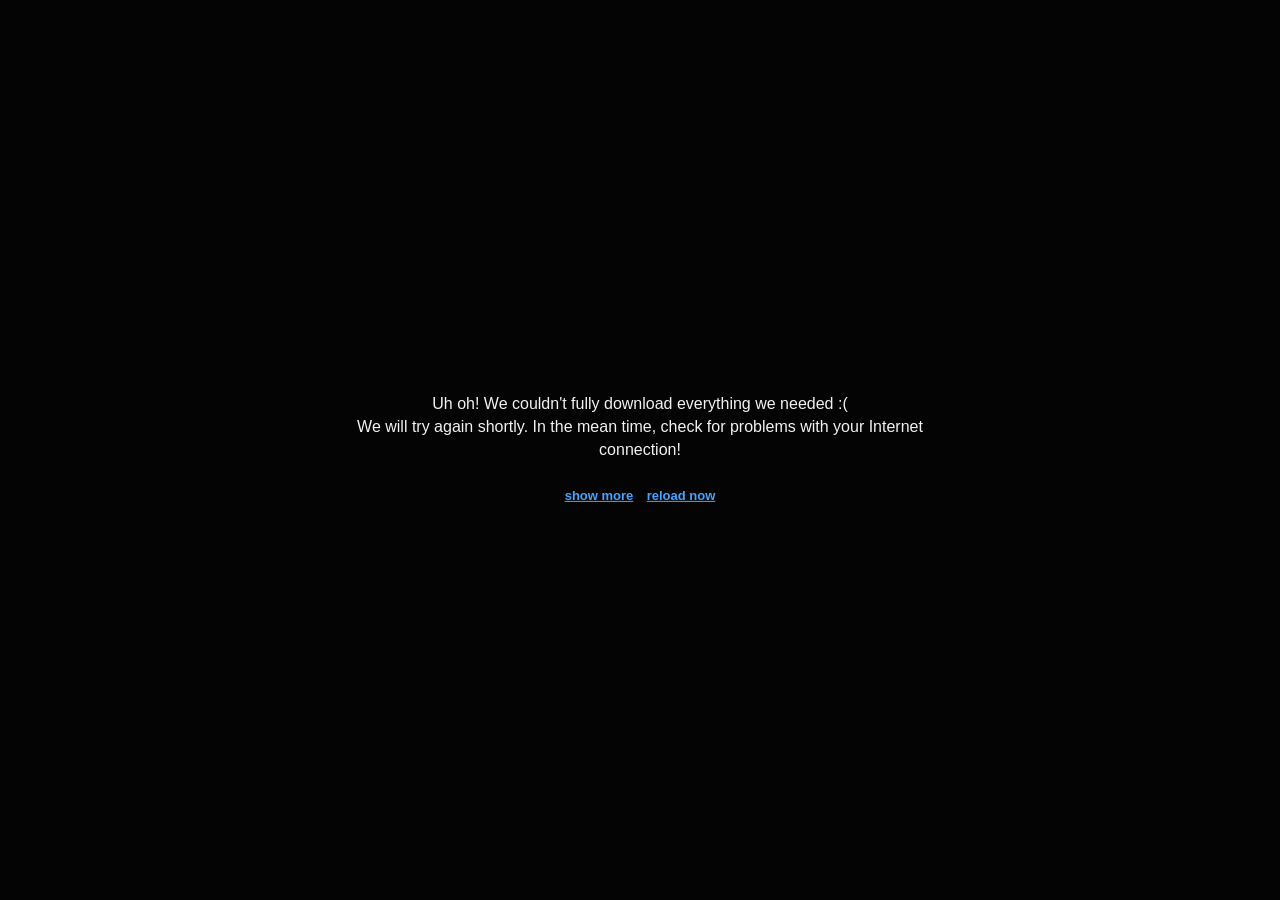
==== jitsi-meet-web-src/index.html @ 17f2ac76 "go back to previous strat" ====
<html itemscope itemtype="http://schema.org/Product" prefix="og: http://ogp.me/ns#" xmlns="http://www.w3.org/1999/html">
  <head>
    <!--#include virtual="head.html" -->
    <meta charset="utf-8">
    <meta http-equiv="content-type" content="text/html;charset=utf-8">
    <meta name="viewport" content="width=device-width, initial-scale=1.0, maximum-scale=1.0">
    <meta name="theme-color" content="#2A3A4B">
    <!--#include virtual="base.html" -->

    <link rel="apple-touch-icon" href="images/apple-touch-icon.png">
    <link rel="stylesheet" href="css/all.css?v=9040">
    <!--#include virtual="fonts.html"-->
    <link rel="manifest" id="manifest-placeholder">

    <script>
        function contextRoot(pathname) {
            const contextRootEndIndex = pathname.lastIndexOf('/');

            return (
                contextRootEndIndex === -1
                ? '/'
                : pathname.substring(0, contextRootEndIndex + 1)
            );
        }
        window.EXCALIDRAW_ASSET_PATH = 'libs/';
        // Dynamically generate the manifest location URL. It must be served from the document origin, and we may have
        // the base pointing to the CDN. This way we can generate a full URL which will bypass the base.
        document.querySelector('#manifest-placeholder').setAttribute('href', window.location.origin + contextRoot(window.location.pathname) + 'manifest.json');

        document.addEventListener('DOMContentLoaded', () => {
            if (!JitsiMeetJS.app) {
                return;
            }

            JitsiMeetJS.app.renderEntryPoint({
                Component: JitsiMeetJS.app.entryPoints.APP
            })

            const isEmbedded = () => {
                try {
                    return window.self !== window.top;
                } catch (e) {
                    return true;
                }
            };

            const isElectron = navigator.userAgent.includes('Electron');
            const shouldRegisterWorker = !isElectron && !isEmbedded() && 'serviceWorker' in navigator;

            if (shouldRegisterWorker) {
                navigator.serviceWorker
                    .register(window.location.origin + contextRoot(window.location.pathname) + 'pwa-worker.js')
                    .then(reg => {
                        console.log('Service worker registered.', reg);
                    })
                    .catch(err => {
                        console.log(err);
                    });
            }
        });
    </script>
    <script>
        // IE11 and earlier can be identified via their user agent and be
        // redirected to a page that is known to have no newer js syntax.
        if (window.navigator.userAgent.match(/(MSIE|Trident)/)) {
            var roomName = encodeURIComponent(window.location.pathname);
            window.location.pathname = 'static/recommendedBrowsers.html';
        }

        window.indexLoadedTime = window.performance.now();
        console.log("(TIME) index.html loaded:\t", indexLoadedTime);
        window.addEventListener('load', function() {
            window.loadedEventTime = window.performance.now();
            console.log("(TIME) window loaded event:\t", loadedEventTime);
        });

        // XXX the code below listeners for errors and displays an error message
        // in the document body when any of the required files fails to load.
        // The intention is to prevent from displaying broken page.
        var criticalFiles = [
            "config.js",
            "utils.js",
            "do_external_connect.js",
            "interface_config.js",
            "lib-jitsi-meet.min.js",
            "app.bundle.min.js",
            "all.css?v=9040"
        ];
        var loadErrHandler = function(e) {
            var target = e.target;
            // Error on <script> and <link>(CSS)
            // <script> will have .src and <link> .href
            var fileRef = (target.src ? target.src : target.href);
            if (("SCRIPT" === target.tagName || "LINK" === target.tagName)
                && criticalFiles.some(
                    function(file) { return fileRef.indexOf(file) !== -1 })) {
                window.onload = function() {
                    // The whole complex part below implements page reloads with
                    // "exponential backoff". The retry attempt is passes as
                    // "rCounter" query parameter
                    var href = window.location.href;

                    var retryMatch = href.match(/.+(\?|&)rCounter=(\d+)/);
                    var retryCountStr = retryMatch ? retryMatch[2] : "0";
                    var retryCount = Number.parseInt(retryCountStr);

                    if (retryMatch == null) {
                        var separator = href.indexOf("?") === -1 ? "?" : "&";
                        var hashIdx = href.indexOf("#");

                        if (hashIdx === -1) {
                            href += separator + "rCounter=1";
                        } else {
                            var hashPart = href.substr(hashIdx);

                            href = href.substr(0, hashIdx)
                                + separator + "rCounter=1" + hashPart;
                        }
                    } else {
                        var separator = retryMatch[1];

                        href = href.replace(
                            /(\?|&)rCounter=(\d+)/,
                            separator + "rCounter=" + (retryCount + 1));
                    }

                    var delay = Math.pow(2, retryCount) * 2000;
                    if (isNaN(delay) || delay < 2000 || delay > 60000)
                        delay = 10000;

                    var showMoreText = "show more";
                    var showLessText = "show less";

                    document.body.innerHTML
                        = "<div style='"
                        + "position: absolute;top: 50%;left: 50%;"
                        + "text-align: center;"
                        + "font-size: medium;"
                        + "font-weight: 400;"
                        + "transform: translate(-50%, -50%)'>"
                        + "Uh oh! We couldn't fully download everything we needed :("
                        + "<br/> "
                        + "We will try again shortly. In the mean time, check for problems with your Internet connection!"
                        + "<br/><br/> "
                        + "<div id='moreInfo' style='"
                        + "display: none;'>" + "Missing " + fileRef
                        + "<br/><br/></div>"
                        + "<a id='showMore' style='"
                        + "text-decoration: underline;"
                        + "font-size:small;"
                        + "cursor: pointer'>" + showMoreText + "</a>"
                        + "&nbsp;&nbsp;&nbsp;"
                        + "<a id ='reloadLink' style='"
                        + "text-decoration: underline;"
                        + "font-size:small;"
                        + "'>reload now</a>"
                        + "</div>";

                    var reloadLink = document.getElementById('reloadLink');
                    reloadLink.setAttribute('href', href);

                    var showMoreElem = document.getElementById("showMore");
                    showMoreElem.addEventListener('click', function () {
                            var moreInfoElem
                                    = document.getElementById("moreInfo");

                            if (showMoreElem.innerHTML === showMoreText) {
                                moreInfoElem.setAttribute(
                                    "style",
                                    "display: block;"
                                    + "color:#FF991F;"
                                    + "font-size:small;"
                                    + "user-select:text;");
                                showMoreElem.innerHTML = showLessText;
                            }
                            else {
                                moreInfoElem.setAttribute(
                                    "style", "display: none;");
                                showMoreElem.innerHTML = showMoreText;
                            }
                        });

                    window.setTimeout(
                        function () { window.location.replace(href); }, delay);

                    // Call extra handler if defined.
                    if (typeof postLoadErrorHandler === "function") {
                        postLoadErrorHandler(fileRef);
                    }
                };
                window.removeEventListener(
                    'error', loadErrHandler, true /* capture phase */);
            }
        };
        window.addEventListener(
            'error', loadErrHandler, true /* capture phase type of listener */);
    </script>
    <script><!--#include virtual="/config.js" --></script><!-- adapt to your needs, i.e. set hosts and bosh path -->
    <script><!--#include virtual="/interface_config.js" --></script>
    <script src="libs/lib-jitsi-meet.min.js?v=9040"></script>
    <script src="libs/app.bundle.min.js?v=9040"></script>
    <!--#include virtual="title.html" -->
    <!--#include virtual="plugin.head.html" -->
    <!--#include virtual="static/welcomePageAdditionalContent.html" -->
    <!--#include virtual="static/welcomePageAdditionalCard.html" -->
    <!--#include virtual="static/settingsToolbarAdditionalContent.html" -->
  </head>
  <body>
    <noscript aria-hidden="true">
        <div>JavaScript is disabled. </br>For this site to work you have to enable JavaScript.</div>
    </noscript>
    <!--#include virtual="body.html" -->
    <div id="react" role="main"></div>
  </body>
</html>
---- jitsi-meet-web-src/css/all.css ----
@charset "UTF-8";.iti-flag{width:20px;height:15px;box-shadow:0 0 1px 0 #888;background-image:url(../images/flags.png);background-repeat:no-repeat;background-color:#dbdbdb;background-position:20px 0}@media only screen and (-webkit-min-device-pixel-ratio:2),only screen and (min--moz-device-pixel-ratio:2),only screen and (-o-min-device-pixel-ratio:2/1),only screen and (min-device-pixel-ratio:2),only screen and (min-resolution:192dpi),only screen and (min-resolution:2dppx){.iti-flag{background-image:url(../images/flags@2x.png)}}.iti-flag.np{background-color:transparent}.iti-flag{width:20px}.iti-flag.be{width:18px}.iti-flag.ch{width:15px}.iti-flag.mc{width:19px}.iti-flag.ne{width:18px}.iti-flag.np{width:13px}.iti-flag.us-id{width:19px}.iti-flag.us-nd{width:19px}.iti-flag.us-ri{width:16px}.iti-flag.va{width:15px}@media only screen and (-webkit-min-device-pixel-ratio:2),only screen and (min--moz-device-pixel-ratio:2),only screen and (-o-min-device-pixel-ratio:2/1),only screen and (min-device-pixel-ratio:2),only screen and (min-resolution:192dpi),only screen and (min-resolution:2dppx){.iti-flag{background-size:6812px 15px}}.iti-flag.ac{height:10px;background-position:0 0}.iti-flag.ad{height:14px;background-position:-22px 0}.iti-flag.ae{height:10px;background-position:-44px 0}.iti-flag.af{height:14px;background-position:-66px 0}.iti-flag.ag{height:14px;background-position:-88px 0}.iti-flag.ai{height:10px;background-position:-110px 0}.iti-flag.al{height:15px;background-position:-132px 0}.iti-flag.am{height:10px;background-position:-154px 0}.iti-flag.ao{height:14px;background-position:-176px 0}.iti-flag.aq{height:14px;background-position:-198px 0}.iti-flag.ar{height:13px;background-position:-220px 0}.iti-flag.as{height:10px;background-position:-242px 0}.iti-flag.at{height:14px;background-position:-264px 0}.iti-flag.au{height:10px;background-position:-286px 0}.iti-flag.aw{height:14px;background-position:-308px 0}.iti-flag.ax{height:13px;background-position:-330px 0}.iti-flag.az{height:10px;background-position:-352px 0}.iti-flag.ba{height:10px;background-position:-374px 0}.iti-flag.bb{height:14px;background-position:-396px 0}.iti-flag.bd{height:12px;background-position:-418px 0}.iti-flag.be{height:15px;background-position:-440px 0}.iti-flag.bf{height:14px;background-position:-460px 0}.iti-flag.bg{height:12px;background-position:-482px 0}.iti-flag.bh{height:12px;background-position:-504px 0}.iti-flag.bi{height:12px;background-position:-526px 0}.iti-flag.bj{height:14px;background-position:-548px 0}.iti-flag.bl{height:14px;background-position:-570px 0}.iti-flag.bm{height:10px;background-position:-592px 0}.iti-flag.bn{height:10px;background-position:-614px 0}.iti-flag.bo{height:14px;background-position:-636px 0}.iti-flag.bq{height:14px;background-position:-658px 0}.iti-flag.br{height:14px;background-position:-680px 0}.iti-flag.bs{height:10px;background-position:-702px 0}.iti-flag.bt{height:14px;background-position:-724px 0}.iti-flag.bv{height:15px;background-position:-746px 0}.iti-flag.bw{height:14px;background-position:-768px 0}.iti-flag.by{height:10px;background-position:-790px 0}.iti-flag.bz{height:14px;background-position:-812px 0}.iti-flag.ca{height:10px;background-position:-834px 0}.iti-flag.cc{height:10px;background-position:-856px 0}.iti-flag.cd{height:15px;background-position:-878px 0}.iti-flag.cf{height:14px;background-position:-900px 0}.iti-flag.cg{height:14px;background-position:-922px 0}.iti-flag.ch{height:15px;background-position:-944px 0}.iti-flag.ci{height:14px;background-position:-961px 0}.iti-flag.ck{height:10px;background-position:-983px 0}.iti-flag.cl{height:14px;background-position:-1005px 0}.iti-flag.cm{height:14px;background-position:-1027px 0}.iti-flag.cn{height:14px;background-position:-1049px 0}.iti-flag.co{height:14px;background-position:-1071px 0}.iti-flag.cp{height:14px;background-position:-1093px 0}.iti-flag.cr{height:12px;background-position:-1115px 0}.iti-flag.cu{height:10px;background-position:-1137px 0}.iti-flag.cv{height:12px;background-position:-1159px 0}.iti-flag.cw{height:14px;background-position:-1181px 0}.iti-flag.cx{height:10px;background-position:-1203px 0}.iti-flag.cy{height:13px;background-position:-1225px 0}.iti-flag.cz{height:14px;background-position:-1247px 0}.iti-flag.de{height:12px;background-position:-1269px 0}.iti-flag.dg{height:10px;background-position:-1291px 0}.iti-flag.dj{height:14px;background-position:-1313px 0}.iti-flag.dk{height:15px;background-position:-1335px 0}.iti-flag.dm{height:10px;background-position:-1357px 0}.iti-flag.do{height:13px;background-position:-1379px 0}.iti-flag.dz{height:14px;background-position:-1401px 0}.iti-flag.ea{height:14px;background-position:-1423px 0}.iti-flag.ec{height:14px;background-position:-1445px 0}.iti-flag.ee{height:13px;background-position:-1467px 0}.iti-flag.eg{height:14px;background-position:-1489px 0}.iti-flag.eh{height:10px;background-position:-1511px 0}.iti-flag.er{height:10px;background-position:-1533px 0}.iti-flag.es{height:14px;background-position:-1555px 0}.iti-flag.et{height:10px;background-position:-1577px 0}.iti-flag.eu{height:14px;background-position:-1599px 0}.iti-flag.fi{height:12px;background-position:-1621px 0}.iti-flag.fj{height:10px;background-position:-1643px 0}.iti-flag.fk{height:10px;background-position:-1665px 0}.iti-flag.fm{height:11px;background-position:-1687px 0}.iti-flag.fo{height:15px;background-position:-1709px 0}.iti-flag.fr{height:14px;background-position:-1731px 0}.iti-flag.ga{height:15px;background-position:-1753px 0}.iti-flag.gb-eng{height:12px;background-position:-1775px 0}.iti-flag.gb-nir{height:10px;background-position:-1797px 0}.iti-flag.gb-sct{height:12px;background-position:-1819px 0}.iti-flag.gb-wls{height:14px;background-position:-1841px 0}.iti-flag.gb{height:10px;background-position:-1863px 0}.iti-flag.gd{height:12px;background-position:-1885px 0}.iti-flag.ge{height:14px;background-position:-1907px 0}.iti-flag.gf{height:14px;background-position:-1929px 0}.iti-flag.gg{height:14px;background-position:-1951px 0}.iti-flag.gh{height:14px;background-position:-1973px 0}.iti-flag.gi{height:10px;background-position:-1995px 0}.iti-flag.gl{height:14px;background-position:-2017px 0}.iti-flag.gm{height:14px;background-position:-2039px 0}.iti-flag.gn{height:14px;background-position:-2061px 0}.iti-flag.gp{height:14px;background-position:-2083px 0}.iti-flag.gq{height:14px;background-position:-2105px 0}.iti-flag.gr{height:14px;background-position:-2127px 0}.iti-flag.gs{height:10px;background-position:-2149px 0}.iti-flag.gt{height:13px;background-position:-2171px 0}.iti-flag.gu{height:11px;background-position:-2193px 0}.iti-flag.gw{height:10px;background-position:-2215px 0}.iti-flag.gy{height:12px;background-position:-2237px 0}.iti-flag.hk{height:14px;background-position:-2259px 0}.iti-flag.hm{height:10px;background-position:-2281px 0}.iti-flag.hn{height:10px;background-position:-2303px 0}.iti-flag.hr{height:10px;background-position:-2325px 0}.iti-flag.ht{height:12px;background-position:-2347px 0}.iti-flag.hu{height:10px;background-position:-2369px 0}.iti-flag.ic{height:14px;background-position:-2391px 0}.iti-flag.id{height:14px;background-position:-2413px 0}.iti-flag.ie{height:10px;background-position:-2435px 0}.iti-flag.il{height:15px;background-position:-2457px 0}.iti-flag.im{height:10px;background-position:-2479px 0}.iti-flag.in{height:14px;background-position:-2501px 0}.iti-flag.io{height:10px;background-position:-2523px 0}.iti-flag.iq{height:14px;background-position:-2545px 0}.iti-flag.ir{height:12px;background-position:-2567px 0}.iti-flag.is{height:15px;background-position:-2589px 0}.iti-flag.it{height:14px;background-position:-2611px 0}.iti-flag.je{height:12px;background-position:-2633px 0}.iti-flag.jm{height:10px;background-position:-2655px 0}.iti-flag.jo{height:10px;background-position:-2677px 0}.iti-flag.jp{height:14px;background-position:-2699px 0}.iti-flag.ke{height:14px;background-position:-2721px 0}.iti-flag.kg{height:12px;background-position:-2743px 0}.iti-flag.kh{height:13px;background-position:-2765px 0}.iti-flag.ki{height:10px;background-position:-2787px 0}.iti-flag.km{height:12px;background-position:-2809px 0}.iti-flag.kn{height:14px;background-position:-2831px 0}.iti-flag.kp{height:10px;background-position:-2853px 0}.iti-flag.kr{height:14px;background-position:-2875px 0}.iti-flag.kw{height:10px;background-position:-2897px 0}.iti-flag.ky{height:10px;background-position:-2919px 0}.iti-flag.kz{height:10px;background-position:-2941px 0}.iti-flag.la{height:14px;background-position:-2963px 0}.iti-flag.lb{height:14px;background-position:-2985px 0}.iti-flag.lc{height:10px;background-position:-3007px 0}.iti-flag.li{height:12px;background-position:-3029px 0}.iti-flag.lk{height:10px;background-position:-3051px 0}.iti-flag.lr{height:11px;background-position:-3073px 0}.iti-flag.ls{height:14px;background-position:-3095px 0}.iti-flag.lt{height:12px;background-position:-3117px 0}.iti-flag.lu{height:12px;background-position:-3139px 0}.iti-flag.lv{height:10px;background-position:-3161px 0}.iti-flag.ly{height:10px;background-position:-3183px 0}.iti-flag.ma{height:14px;background-position:-3205px 0}.iti-flag.mc{height:15px;background-position:-3227px 0}.iti-flag.md{height:10px;background-position:-3248px 0}.iti-flag.me{height:10px;background-position:-3270px 0}.iti-flag.mf{height:14px;background-position:-3292px 0}.iti-flag.mg{height:14px;background-position:-3314px 0}.iti-flag.mh{height:11px;background-position:-3336px 0}.iti-flag.mk{height:10px;background-position:-3358px 0}.iti-flag.ml{height:14px;background-position:-3380px 0}.iti-flag.mm{height:14px;background-position:-3402px 0}.iti-flag.mn{height:10px;background-position:-3424px 0}.iti-flag.mo{height:14px;background-position:-3446px 0}.iti-flag.mp{height:10px;background-position:-3468px 0}.iti-flag.mq{height:14px;background-position:-3490px 0}.iti-flag.mr{height:14px;background-position:-3512px 0}.iti-flag.ms{height:10px;background-position:-3534px 0}.iti-flag.mt{height:14px;background-position:-3556px 0}.iti-flag.mu{height:14px;background-position:-3578px 0}.iti-flag.mv{height:14px;background-position:-3600px 0}.iti-flag.mw{height:14px;background-position:-3622px 0}.iti-flag.mx{height:12px;background-position:-3644px 0}.iti-flag.my{height:10px;background-position:-3666px 0}.iti-flag.mz{height:14px;background-position:-3688px 0}.iti-flag.na{height:14px;background-position:-3710px 0}.iti-flag.nc{height:10px;background-position:-3732px 0}.iti-flag.ne{height:15px;background-position:-3754px 0}.iti-flag.nf{height:10px;background-position:-3774px 0}.iti-flag.ng{height:10px;background-position:-3796px 0}.iti-flag.ni{height:12px;background-position:-3818px 0}.iti-flag.nl{height:14px;background-position:-3840px 0}.iti-flag.no{height:15px;background-position:-3862px 0}.iti-flag.np{height:15px;background-position:-3884px 0}.iti-flag.nr{height:10px;background-position:-3899px 0}.iti-flag.nu{height:10px;background-position:-3921px 0}.iti-flag.nz{height:10px;background-position:-3943px 0}.iti-flag.om{height:10px;background-position:-3965px 0}.iti-flag.pa{height:14px;background-position:-3987px 0}.iti-flag.pe{height:14px;background-position:-4009px 0}.iti-flag.pf{height:14px;background-position:-4031px 0}.iti-flag.pg{height:15px;background-position:-4053px 0}.iti-flag.ph{height:10px;background-position:-4075px 0}.iti-flag.pk{height:14px;background-position:-4097px 0}.iti-flag.pl{height:13px;background-position:-4119px 0}.iti-flag.pm{height:14px;background-position:-4141px 0}.iti-flag.pn{height:10px;background-position:-4163px 0}.iti-flag.pr{height:14px;background-position:-4185px 0}.iti-flag.ps{height:10px;background-position:-4207px 0}.iti-flag.pt{height:14px;background-position:-4229px 0}.iti-flag.pw{height:13px;background-position:-4251px 0}.iti-flag.py{height:11px;background-position:-4273px 0}.iti-flag.qa{height:8px;background-position:-4295px 0}.iti-flag.re{height:14px;background-position:-4317px 0}.iti-flag.ro{height:14px;background-position:-4339px 0}.iti-flag.rs{height:14px;background-position:-4361px 0}.iti-flag.ru{height:14px;background-position:-4383px 0}.iti-flag.rw{height:14px;background-position:-4405px 0}.iti-flag.sa{height:14px;background-position:-4427px 0}.iti-flag.sb{height:10px;background-position:-4449px 0}.iti-flag.sc{height:10px;background-position:-4471px 0}.iti-flag.sd{height:10px;background-position:-4493px 0}.iti-flag.se{height:13px;background-position:-4515px 0}.iti-flag.sg{height:14px;background-position:-4537px 0}.iti-flag.sh{height:10px;background-position:-4559px 0}.iti-flag.si{height:10px;background-position:-4581px 0}.iti-flag.sj{height:15px;background-position:-4603px 0}.iti-flag.sk{height:14px;background-position:-4625px 0}.iti-flag.sl{height:14px;background-position:-4647px 0}.iti-flag.sm{height:15px;background-position:-4669px 0}.iti-flag.sn{height:14px;background-position:-4691px 0}.iti-flag.so{height:14px;background-position:-4713px 0}.iti-flag.sr{height:14px;background-position:-4735px 0}.iti-flag.ss{height:10px;background-position:-4757px 0}.iti-flag.st{height:10px;background-position:-4779px 0}.iti-flag.sv{height:12px;background-position:-4801px 0}.iti-flag.sx{height:14px;background-position:-4823px 0}.iti-flag.sy{height:14px;background-position:-4845px 0}.iti-flag.sz{height:14px;background-position:-4867px 0}.iti-flag.ta{height:10px;background-position:-4889px 0}.iti-flag.tc{height:10px;background-position:-4911px 0}.iti-flag.td{height:14px;background-position:-4933px 0}.iti-flag.tf{height:14px;background-position:-4955px 0}.iti-flag.tg{height:13px;background-position:-4977px 0}.iti-flag.th{height:14px;background-position:-4999px 0}.iti-flag.tj{height:10px;background-position:-5021px 0}.iti-flag.tk{height:10px;background-position:-5043px 0}.iti-flag.tl{height:10px;background-position:-5065px 0}.iti-flag.tm{height:14px;background-position:-5087px 0}.iti-flag.tn{height:14px;background-position:-5109px 0}.iti-flag.to{height:10px;background-position:-5131px 0}.iti-flag.tr{height:14px;background-position:-5153px 0}.iti-flag.tt{height:12px;background-position:-5175px 0}.iti-flag.tv{height:10px;background-position:-5197px 0}.iti-flag.tw{height:14px;background-position:-5219px 0}.iti-flag.tz{height:14px;background-position:-5241px 0}.iti-flag.ua{height:14px;background-position:-5263px 0}.iti-flag.ug{height:14px;background-position:-5285px 0}.iti-flag.um{height:11px;background-position:-5307px 0}.iti-flag.us-ak{height:14px;background-position:-5329px 0}.iti-flag.us-al{height:14px;background-position:-5351px 0}.iti-flag.us-ar{height:14px;background-position:-5373px 0}.iti-flag.us-az{height:14px;background-position:-5395px 0}.iti-flag.us-ca{height:14px;background-position:-5417px 0}.iti-flag.us-co{height:14px;background-position:-5439px 0}.iti-flag.us-ct{height:15px;background-position:-5461px 0}.iti-flag.us-de{height:14px;background-position:-5483px 0}.iti-flag.us-fl{height:14px;background-position:-5505px 0}.iti-flag.us-ga{height:14px;background-position:-5527px 0}.iti-flag.us-hi{height:10px;background-position:-5549px 0}.iti-flag.us-ia{height:14px;background-position:-5571px 0}.iti-flag.us-id{height:15px;background-position:-5593px 0}.iti-flag.us-il{height:12px;background-position:-5614px 0}.iti-flag.us-in{height:14px;background-position:-5636px 0}.iti-flag.us-ks{height:12px;background-position:-5658px 0}.iti-flag.us-ky{height:11px;background-position:-5680px 0}.iti-flag.us-la{height:13px;background-position:-5702px 0}.iti-flag.us-ma{height:12px;background-position:-5724px 0}.iti-flag.us-md{height:14px;background-position:-5746px 0}.iti-flag.us-me{height:14px;background-position:-5768px 0}.iti-flag.us-mi{height:14px;background-position:-5790px 0}.iti-flag.us-mn{height:13px;background-position:-5812px 0}.iti-flag.us-mo{height:12px;background-position:-5834px 0}.iti-flag.us-ms{height:14px;background-position:-5856px 0}.iti-flag.us-mt{height:14px;background-position:-5878px 0}.iti-flag.us-nc{height:14px;background-position:-5900px 0}.iti-flag.us-nd{height:15px;background-position:-5922px 0}.iti-flag.us-ne{height:12px;background-position:-5943px 0}.iti-flag.us-nh{height:14px;background-position:-5965px 0}.iti-flag.us-nj{height:14px;background-position:-5987px 0}.iti-flag.us-nm{height:14px;background-position:-6009px 0}.iti-flag.us-nv{height:14px;background-position:-6031px 0}.iti-flag.us-ny{height:10px;background-position:-6053px 0}.iti-flag.us-oh{height:13px;background-position:-6075px 0}.iti-flag.us-ok{height:14px;background-position:-6097px 0}.iti-flag.us-or{height:12px;background-position:-6119px 0}.iti-flag.us-pa{height:14px;background-position:-6141px 0}.iti-flag.us-ri{height:15px;background-position:-6163px 0}.iti-flag.us-sc{height:14px;background-position:-6181px 0}.iti-flag.us-sd{height:13px;background-position:-6203px 0}.iti-flag.us-tn{height:12px;background-position:-6225px 0}.iti-flag.us-tx{height:14px;background-position:-6247px 0}.iti-flag.us-ut{height:12px;background-position:-6269px 0}.iti-flag.us-va{height:14px;background-position:-6291px 0}.iti-flag.us-vt{height:12px;background-position:-6313px 0}.iti-flag.us-wa{height:12px;background-position:-6335px 0}.iti-flag.us-wi{height:14px;background-position:-6357px 0}.iti-flag.us-wv{height:11px;background-position:-6379px 0}.iti-flag.us-wy{height:14px;background-position:-6401px 0}.iti-flag.us{height:11px;background-position:-6423px 0}.iti-flag.uy{height:14px;background-position:-6445px 0}.iti-flag.uz{height:10px;background-position:-6467px 0}.iti-flag.va{height:15px;background-position:-6489px 0}.iti-flag.vc{height:14px;background-position:-6506px 0}.iti-flag.ve{height:14px;background-position:-6528px 0}.iti-flag.vg{height:10px;background-position:-6550px 0}.iti-flag.vi{height:14px;background-position:-6572px 0}.iti-flag.vn{height:14px;background-position:-6594px 0}.iti-flag.vu{height:12px;background-position:-6616px 0}.iti-flag.wf{height:14px;background-position:-6638px 0}.iti-flag.ws{height:10px;background-position:-6660px 0}.iti-flag.xk{height:15px;background-position:-6682px 0}.iti-flag.ye{height:14px;background-position:-6704px 0}.iti-flag.yt{height:14px;background-position:-6726px 0}.iti-flag.za{height:14px;background-position:-6748px 0}.iti-flag.zm{height:14px;background-position:-6770px 0}.iti-flag.zw{height:10px;background-position:-6792px 0}body,div,fieldset,form,h1,h2,h3,h4,h5,h6,html,img,p,pre{margin:0;padding:0}dl,ol,ul{margin:0}fieldset,img{border:0}@-moz-document url-prefix(){img{font-size:0}img:-moz-broken{font-size:inherit}}details,main,summary{display:block}audio,canvas,progress,video{display:inline-block;transition:object-position .5s ease 0s;vertical-align:baseline}audio:not([controls]){display:none;height:0}[hidden],template{display:none}input[type=button],input[type=reset],input[type=submit]{-webkit-appearance:button}body{color:#333;font-family:Arial,sans-serif;font-size:.875rem;line-height:1.4285714286}[lang|=en]{font-family:Arial,sans-serif}[lang|=ja]{font-family:"Hiragino Kaku Gothic Pro","ヒラギノ角ゴ Pro W3","メイリオ",Meiryo,"ＭＳ Ｐゴシック",Verdana,Arial,sans-serif}blockquote,dl,h1,h2,h3,h4,h5,h6,ol,p,pre,ul{margin:10px 0 0 0}blockquote:first-child,dl:first-child,h1:first-child,h2:first-child,h3:first-child,h4:first-child,h5:first-child,h6:first-child,ol:first-child,p:first-child,pre:first-child,ul:first-child{margin-top:0}h1{color:#333;font-size:2rem;font-weight:400;line-height:1.25;text-transform:none;margin:30px 0 0 0}h2{color:#333;font-size:1.5rem;font-weight:400;line-height:1.25;text-transform:none;margin:30px 0 0 0}h3{color:#333;font-size:1.25rem;font-weight:400;line-height:1.5;text-transform:none;margin:30px 0 0 0}h4{font-size:1rem;font-weight:700;line-height:1.25;text-transform:none;margin:20px 0 0 0}h5{color:#333;font-size:.875rem;font-weight:700;line-height:1.42857143;text-transform:none;margin:20px 0 0 0}h6{color:#707070;font-size:.75rem;font-weight:700;line-height:1.66666667;text-transform:uppercase;margin:20px 0 0 0}h1:first-child,h2:first-child,h3:first-child,h4:first-child,h5:first-child,h6:first-child{margin-top:0}h1+h2,h2+h3,h3+h4,h4+h5,h5+h6{margin-top:10px}small{color:#707070;font-size:.75rem;line-height:1.3333333333}code,kbd{font-family:monospace}address,cite,dfn,var{font-style:italic}cite:before{content:"— "}blockquote{border-left:1px solid #ccc;color:#707070;margin-left:19px;padding:10px 20px}blockquote>cite{display:block;margin-top:10px}q{color:#707070}q:before{content:open-quote}q:after{content:close-quote}abbr{border-bottom:1px #707070 dotted;cursor:help}a{color:#44a5ff;text-decoration:none;font-weight:700}a:active,a:focus,a:hover{text-decoration:underline}*{-webkit-user-select:none;user-select:none;scrollbar-width:thin;scrollbar-color:rgba(0,0,0,.5) transparent}input,textarea{-webkit-user-select:text;user-select:text}html{height:100%;width:100%;overflow:hidden}body{margin:0;width:100%;height:100%;font-size:.75rem;font-weight:400;overflow:hidden;color:#f1f1f1;background:#040404}.js-focus-visible :focus:not(.focus-visible){outline:0}.jitsi-icon-default svg{fill:var(--icon-default-color,#fff)}.disabled .jitsi-icon svg{fill:#929292}.jitsi-icon.gray svg{fill:#5e6d7a;cursor:pointer}p{margin:0}body,button,input,keygen,select,textarea{font-family:-apple-system,BlinkMacSystemFont,open_sanslight,"Helvetica Neue",Helvetica,Arial,sans-serif!important}button,input,select,textarea{margin:0;vertical-align:baseline;font-size:1em}button,input[type=button],input[type=reset],input[type=submit],select{cursor:pointer}textarea{word-wrap:break-word;resize:none;line-height:1.5em}input[type=password],input[type=text],textarea{outline:0;resize:none}button{color:#fff;background-color:#44a5ff;border-radius:4px}button.no-icon{padding:0 1em}button,form{display:block}.watermark{display:block;position:absolute;top:15;width:71px;height:32px;background-size:contain;background-repeat:no-repeat;z-index:253}.leftwatermark{max-width:140px;max-height:70px;left:32px;top:32px;background-position:center left;background-repeat:no-repeat;background-size:contain}.leftwatermark.no-margin{left:0;top:0}.rightwatermark{right:32px;top:32px;background-position:center right}.poweredby{position:absolute;left:25;bottom:7;font-size:.875rem;color:rgba(255,255,255,.5);text-decoration:none;z-index:253}::-webkit-scrollbar{background:0 0;width:7px;height:7px}::-webkit-scrollbar-button{display:none}::-webkit-scrollbar-track{background:0 0}::-webkit-scrollbar-track-piece{background:0 0}::-webkit-scrollbar-thumb{background:#3d3d3d;border-radius:4px}.jitsi-icon svg path{fill:inherit!important}.sr-only{border:0!important;clip:rect(1px,1px,1px,1px)!important;clip-path:inset(50%)!important;height:1px!important;margin:-1px!important;overflow:hidden!important;padding:0!important;position:absolute!important;width:1px!important;white-space:nowrap!important}.flip-x{transform:scaleX(-1)}.hidden{display:none}.hide{display:none!important}.invisible{visibility:hidden}.show{display:block!important}.as-link,.invisible-button{background:0 0;border:none;color:inherit;cursor:pointer;padding:0}.as-link{display:inline;color:#44a5ff;text-decoration:none;font-weight:700}.as-link:active,.as-link:focus,.as-link:hover{text-decoration:underline}.overlay__container,.overlay__container-light{top:0;left:0;width:100%;height:100%;position:fixed;z-index:1016;background:#474747}.overlay__container-light{background-color:rgba(71,71,71,.7)}.overlay__content{position:absolute;margin:0 auto;height:100%;width:56%;left:50%;-moz-transform:translateX(-50%);-ms-transform:translateX(-50%);-webkit-transform:translateX(-50%);-o-transform:translateX(-50%);transform:translateX(-50%)}.overlay__content_bottom{position:absolute;bottom:0}.overlay__policy{position:absolute;bottom:24px;width:100%}.overlay__spinner-container{display:flex;width:100%;height:100%;justify-content:center;align-items:center}.inlay{margin-top:14%;-webkit-border-radius:4px;border-radius:4px;background-clip:padding-box;padding:40px 38px 44px;color:#fff;background:#7a7a7a;text-align:center}.inlay__title{margin:17px 0;padding-bottom:17px;color:#fff;font-size:1.25rem;letter-spacing:.3px;border-bottom:1px solid #fff}.inlay__text{color:#fff;display:block;margin-top:22px;font-size:1rem}.inlay__icon{margin:0 10px;font-size:3.125rem}.reload_overlay_title{display:block;font-size:1rem;line-height:1.25rem}.reload_overlay_text{display:block;font-size:.75rem;line-height:1.875rem}#reloadProgressBar{background:#e9e9e9;border-radius:3px;height:5px;margin:5px auto;overflow:hidden;width:180px}#reloadProgressBar .progress-indicator-fill{background:#0074e0;height:100%;transition:width .5s}.always-on-top-toolbox{background-color:var(--toolbox-background-color,#131519);border-radius:3px;display:flex;z-index:250}.always-on-top-toolbox .toolbox-icon{cursor:pointer;padding:7px;width:22px;height:22px}.always-on-top-toolbox .toolbox-icon.toggled{background:0 0}.always-on-top-toolbox .toolbox-icon.disabled{cursor:initial}.always-on-top-toolbox{flex-direction:row;left:50%;position:absolute;bottom:10px;transform:translateX(-50%);padding:3px!important}.desktop-picker-pane{height:320px;overflow-x:hidden;overflow-y:auto;width:100%}.desktop-picker-pane.source-type-screen .desktop-picker-source{margin-left:auto;margin-right:auto;width:50%}.desktop-picker-pane.source-type-screen .desktop-source-preview-thumbnail{width:100%}.desktop-picker-pane.source-type-screen .desktop-source-preview-label{display:none}.desktop-picker-pane.source-type-window .desktop-picker-source{display:inline-block;width:30%}.desktop-picker-pane-spinner{justify-content:center;display:flex;height:100%;align-items:center}.desktop-picker-source{margin-top:10px;text-align:center}.desktop-picker-source.is-selected .desktop-source-preview-image-container{background:rgba(255,255,255,.3);border-radius:4px}.desktop-source-preview-label{margin-top:3px;overflow:hidden;text-overflow:ellipsis;white-space:nowrap}.desktop-source-preview-thumbnail{box-shadow:5px 5px 5px grey;height:auto;max-width:100%}.desktop-source-preview-image-container{padding:10px}.desktop-picker-tabs-container{width:65%;margin-top:3px}.modal-dialog-form{margin-top:5px!important}.modal-dialog-form .input-control{background:#fafbfc;border:1px solid #f4f5f7;color:inherit}.modal-dialog-form-error{margin-bottom:8px}.shared-video-dialog-error{color:#e04757;margin-top:2px;display:block}.dialog-bottom-margin{margin-bottom:5px}.info-dialog{cursor:default;display:flex;font-size:.875rem}.info-dialog .info-dialog-column{margin-right:10px;overflow:hidden}.info-dialog .info-dialog-column a,.info-dialog .info-dialog-column a:active,.info-dialog .info-dialog-column a:focus,.info-dialog .info-dialog-column a:hover{text-decoration:none}.info-dialog .info-dialog-password,.info-dialog .info-password,.info-dialog .info-password-form{align-items:baseline;display:flex}.info-dialog .info-label{font-weight:700}.info-dialog .info-password-field{overflow:hidden;text-overflow:ellipsis;white-space:nowrap;margin-right:5px}.info-dialog .info-password-none,.info-dialog .info-password-remote{color:#fff}.info-dialog .info-password-local{user-select:text}.dial-in-number{display:flex;justify-content:space-between;padding-right:8px}.dial-in-numbers-list{max-width:334px;width:100%;margin-top:20px;font-size:.75rem;line-height:1.5rem;border-collapse:collapse}.dial-in-numbers-list *{user-select:text}.dial-in-numbers-list thead{text-align:left}.dial-in-numbers-list .flag-cell{vertical-align:top;width:30px}.dial-in-numbers-list .flag{display:block;margin:5px 5px 0 5px}.dial-in-numbers-list .country{font-weight:700;vertical-align:top;padding:0 20px 0 0}.dial-in-numbers-list ul{padding:0}.dial-in-numbers-list .numbers-list{list-style:none;padding:0 20px 0 0}.dial-in-numbers-list .toll-free-list{font-weight:700;list-style:none;vertical-align:top;text-align:right}.dial-in-numbers-list li.toll-free:empty:before{content:".";visibility:hidden}.dial-in-page{align-items:center;box-sizing:border-box;display:flex;flex-direction:column;font-size:.75rem;max-height:100%;overflow:auto;padding:15pt;position:absolute;transform:translateY(-50%);top:50%;width:100%}.dial-in-page .dial-in-conference-id{text-align:center;min-width:200px;margin-top:40px}.dial-in-page .dial-in-conference-description{margin:12px}.dial-in-page *,.info-dialog *{user-select:text;-moz-user-select:text;-webkit-user-select:text}.share-audio-dialog .share-audio-animation{width:100%;height:90%;object-fit:contain;margin-bottom:10px}.share-audio-dialog .separator-line{margin:24px 0 24px -20px;padding:0 20px;width:100%;height:1px;background:#5e6d7a}.share-audio-dialog .separator-line:last-child{display:none}.share-screen-warn-dialog{font-size:.875rem}.share-screen-warn-dialog .separator-line{margin:24px 0 24px -20px;padding:0 20px;width:100%;height:1px;background:#5e6d7a}.share-screen-warn-dialog .separator-line:last-child{display:none}.share-screen-warn-dialog .header{font-weight:600}.share-screen-warn-dialog .description{margin-top:16px}.whiteboard .excalidraw-wrapper{height:100vh;width:100vw}#videoconference_page{min-height:100%;position:relative;transform:translate3d(0,0,0);width:100%}#layout_wrapper{display:flex;height:100%}body[dir=rtl] #layout_wrapper{direction:ltr}body[dir=rtl] #layout_wrapper>*{direction:rtl}#videospace{display:block;height:100%;width:100%;min-height:100%;position:absolute;top:0;left:0;right:0;overflow:hidden}#largeVideoBackgroundContainer,.large-video-background{height:100%;left:0;overflow:hidden;position:absolute;top:0;width:100%}#largeVideoBackgroundContainer #largeVideoBackground,.large-video-background #largeVideoBackground{min-height:100%;min-width:100%}#largeVideoBackgroundContainer{filter:blur(40px)}.videocontainer{position:relative;text-align:center;overflow:hidden}#localVideoWrapper{display:inline-block}.flipVideoX{transform:scale(-1,1);-moz-transform:scale(-1,1);-webkit-transform:scale(-1,1);-o-transform:scale(-1,1)}#localVideoWrapper object,#localVideoWrapper video{border-radius:4px!important;cursor:hand;object-fit:cover}#largeVideo,#largeVideoContainer,#largeVideoWrapper{overflow:hidden;text-align:center}#largeVideo.transition,#largeVideoContainer.transition,#largeVideoWrapper.transition{transition:width 1s,height 1s,top 1s}.animatedFadeIn{opacity:0;animation:fadeInAnimation .3s ease forwards}@keyframes fadeInAnimation{from{opacity:0}to{opacity:1}}.animatedFadeOut{opacity:1;animation:fadeOutAnimation .3s ease forwards}@keyframes fadeOutAnimation{from{opacity:1}to{opacity:0}}#largeVideoContainer{height:100%;width:100%;position:absolute;top:0;left:0;margin:0!important}#largeVideoWrapper{box-shadow:0 0 20px -2px #444}#largeVideo,#largeVideoWrapper{object-fit:cover}#sharedVideo video{width:100%;height:100%}#sharedVideo.disable-pointer{pointer-events:none}#etherpad,#largeVideoWrapper,#largeVideoWrapper>object,#largeVideoWrapper>video,#localVideoWrapper,#localVideoWrapper object,#localVideoWrapper video,#sharedVideo,.videocontainer>object,.videocontainer>video{position:absolute;left:0;top:0;z-index:1;width:100%;height:100%}#etherpad{text-align:center}#etherpad{z-index:0}#alwaysOnTop .displayname{font-size:.875rem;position:inherit;width:100%;left:0;top:0;margin-top:10px}.videocontainer>.audioindicator-container,.videocontainer>span.audioindicator{position:absolute;display:inline-block;left:6px;top:50%;margin-top:-17px;width:6px;height:35px;z-index:2;border:none}.videocontainer>.audioindicator-container .audiodot-bottom,.videocontainer>.audioindicator-container .audiodot-middle,.videocontainer>.audioindicator-container .audiodot-top,.videocontainer>span.audioindicator .audiodot-bottom,.videocontainer>span.audioindicator .audiodot-middle,.videocontainer>span.audioindicator .audiodot-top{opacity:0;display:inline-block;width:5px;height:5px;border-radius:50%;background:rgba(9,36,77,.9);margin:1px 0 1px 0;transition:opacity .25s ease-in-out;-moz-transition:opacity .25s ease-in-out}.videocontainer>.audioindicator-container span.audiodot-bottom::after,.videocontainer>.audioindicator-container span.audiodot-middle::after,.videocontainer>.audioindicator-container span.audiodot-top::after,.videocontainer>span.audioindicator span.audiodot-bottom::after,.videocontainer>span.audioindicator span.audiodot-middle::after,.videocontainer>span.audioindicator span.audiodot-top::after{content:"";display:inline-block;width:5px;height:5px;border-radius:50%;-webkit-filter:blur(.5px);filter:blur(.5px);background:#44a5ff}#dominantSpeaker{visibility:hidden;width:300px;height:300px;margin:auto;position:relative;top:50%;transform:translateY(-50%)}#dominantSpeakerAvatarContainer,.dynamic-shadow{width:200px;height:200px}#dominantSpeakerAvatarContainer{top:50px;margin:auto;position:relative;overflow:hidden;visibility:inherit}.dynamic-shadow{border-radius:50%;position:absolute;top:50%;left:50%;margin:-100px 0 0 -100px;transition:box-shadow .3s ease}.avatar-container{max-width:60px;max-height:60px;top:50%;left:50%;position:absolute;-moz-transform:translate(-50%,-50%);-ms-transform:translate(-50%,-50%);-webkit-transform:translate(-50%,-50%);-o-transform:translate(-50%,-50%);transform:translate(-50%,-50%);display:flex;justify-content:center;height:50%;width:auto;overflow:hidden}.avatar-container .userAvatar{height:100%;object-fit:cover;width:100%;top:0;left:0;position:absolute}#videoNotAvailableScreen{text-align:center}#videoNotAvailableScreen #avatarContainer{border-radius:50%;display:inline-block;height:50dvh;margin-top:25dvh;overflow:hidden;width:50dvh}#videoNotAvailableScreen #avatarContainer #avatar{height:100%;object-fit:cover;width:100%}.sharedVideoAvatar{position:absolute;left:0;top:0;height:100%;width:100%;object-fit:cover}#remoteConnectionMessage,#remotePresenceMessage{position:absolute;width:auto;z-index:2;font-weight:600;font-size:.875rem;text-align:center;color:#fff;left:50%;transform:translate(-50%,0)}#remoteConnectionMessage,#remotePresenceMessage .presence-label{opacity:.8;text-shadow:0 0 1px rgba(0,0,0,.3),0 1px 1px rgba(0,0,0,.3),1px 0 1px rgba(0,0,0,.3),0 0 1px rgba(0,0,0,.3);background:rgba(0,0,0,.5);border-radius:5px;padding:5px;padding-left:10px;padding-right:10px}#remoteConnectionMessage{display:none}.display-video .avatar-container{visibility:hidden}.display-video video{visibility:visible}.display-avatar-only .avatar-container{visibility:visible}.display-avatar-only video{visibility:hidden}.presence-label{color:#fff;font-size:.75rem;font-weight:100;left:0;margin:0 auto;overflow:hidden;pointer-events:none;right:0;text-align:center;text-overflow:ellipsis;top:calc(50% + 30px);white-space:nowrap;width:100%}.subject{color:#fff;transition:opacity .6s ease-in-out;z-index:252;margin-top:20px;opacity:0}.subject.visible{opacity:1}.subject#autoHide.with-always-on{overflow:hidden;animation:hideSubject forwards .6s ease-out}.subject#autoHide.with-always-on>.subject-info-container{justify-content:flex-start}.subject#autoHide.with-always-on.visible{animation:showSubject forwards .6s ease-out}.subject-info-container{display:flex;justify-content:center;margin:0 auto;height:28px}@media (max-width:500px){.subject-info-container{flex-wrap:wrap}}.details-container{width:100%;display:flex;justify-content:center;position:absolute;top:0;height:48px}@keyframes hideSubject{0%{max-width:100%}100%{max-width:0}}@keyframes showSubject{0%{max-width:0%}100%{max-width:100%}}.popupmenu__contents .popupmenu__volume-slider::-webkit-slider-runnable-track{background-color:#246fe5}.popupmenu__contents .popupmenu__volume-slider::-moz-range-track{background-color:#246fe5}.popupmenu__contents .popupmenu__volume-slider::-ms-fill-lower{background-color:#246fe5}.recording-dialog{flex:0;flex-direction:column}.recording-dialog .recording-header{align-items:center;display:flex;flex:0;flex-direction:row;justify-content:space-between}.recording-dialog .recording-header .recording-title{display:inline-flex;align-items:center;font-size:.875rem;margin-left:16px;max-width:70%}.recording-dialog .recording-header .recording-title-no-space{margin-left:0}.recording-dialog .recording-header.space-top{margin-top:10px}.recording-dialog .recording-header-line{border-top:1px solid #5e6d7a;padding-top:16px;margin-top:16px}.recording-dialog .local-recording-warning{margin-top:8px;display:block;font-size:.875rem;line-height:1.25rem;padding:8px 16px}.recording-dialog .local-recording-warning.text{color:#fff;background-color:#3d3d3d}.recording-dialog .local-recording-warning.notification{color:#040404;background-color:#f8ae1a}.recording-dialog .recording-icon-container{display:inline-flex;align-items:center}.recording-dialog .file-sharing-icon-container{background-color:#525252;border-radius:4px;height:40px;justify-content:center;width:42px}.recording-dialog .cloud-content-recording-icon-container{background-color:#fff;border-radius:4px;height:40px;justify-content:center;width:40px}.recording-dialog .jitsi-recording-header{margin-bottom:16px}.recording-dialog .jitsi-content-recording-icon-container-with-switch{background-color:#fff;border-radius:4px;height:40px;width:40px}.recording-dialog .jitsi-content-recording-icon-container-without-switch{background-color:#fff;border-radius:4px;height:40px;width:46px}.recording-dialog .recording-icon{height:40px;object-fit:contain;width:40px}.recording-dialog .content-recording-icon{height:18px;margin:10px 0 0 10px;object-fit:contain;width:18px}.recording-dialog .recording-file-sharing-icon{height:18px;object-fit:contain;width:18px}.recording-dialog .recording-info{background-color:#ffd740;color:#000;display:inline-flex;margin:32px 0;width:100%}.recording-dialog .recording-info-icon{align-self:center;height:14px;margin:0 24px 0 16px;object-fit:contain;width:14px}.recording-dialog .recording-info-title{display:inline-flex;font-size:.875rem;width:290px}.recording-dialog .recording-switch{margin-left:auto}.recording-dialog .authorization-panel{display:flex;flex-direction:column;margin:0 40px 10px 40px;padding-bottom:10px}.recording-dialog .authorization-panel .logged-in-panel{padding:10px}.live-stream-dialog{font-size:.875rem}.live-stream-dialog .broadcast-dropdown{text-align:left}.live-stream-dialog .form-footer{display:flex;margin-top:5px;text-align:right;flex-direction:column}.live-stream-dialog .form-footer .help-container{display:flex}.live-stream-dialog .live-stream-cta a{cursor:pointer}.live-stream-dialog .google-api{margin-top:10px;min-height:36px;text-align:center;width:100%}.live-stream-dialog .google-error{color:#c61600}.live-stream-dialog .google-panel{align-items:center;border-bottom:2px solid rgba(0,0,0,.3);display:flex;flex-direction:column;padding-bottom:10px}.live-stream-dialog .warning-text{color:#ffd740;font-size:.75rem}a.disabled{color:gray!important;pointer-events:none}#chat-conversation-container{box-sizing:border-box;height:calc(100% - 64px);overflow:hidden;position:relative}#chatconversation{box-sizing:border-box;flex:1;font-size:.75rem;height:calc(100% - 10px);line-height:1.25rem;overflow:auto;padding:16px;text-align:left;word-wrap:break-word;display:flex;flex-direction:column}#chatconversation.focus-visible{outline:0;margin:4px;border-radius:0 0 4px 4px;box-shadow:0 0 0 2px #4687ed}#chatconversation>:first-child{margin-top:auto}#chatconversation a{display:block}#chatconversation a:link{color:#b8b8b8}#chatconversation a:visited{color:#fff}#chatconversation a:hover{color:#d5d5d5}#chatconversation a:active{color:#000}.chat-input-container{padding:0 16px 24px}#chat-input{display:flex;align-items:flex-end;position:relative}.chat-input{flex:1;margin-right:8px}#nickname{text-align:center;color:#9d9d9d;font-size:1rem;margin:auto 0;padding:0 16px}#nickname label[for=nickinput]>div>span{color:#b8c7e0}#nickname input{height:40px}#nickname label{line-height:1.5rem}.mobile-browser #nickname input{height:48px}.mobile-browser .chatmessage .usermessage{font-size:1rem}.chatmessage.error{border-radius:0}.chatmessage.error .display-name,.chatmessage.error .timestamp{display:none}.chatmessage.error .usermessage{color:#fff;padding:0}.chatmessage .messagecontent{max-width:100%;overflow:hidden}#smileys{font-size:1.625rem;margin:auto;cursor:pointer}#smileys img{width:22px;padding:2px}.smiley-input{display:flex;position:absolute;top:0;left:0}#smileysContainer .smiley{font-size:1.625rem}.smileyContainer{width:40px;height:40px;display:inline-block;text-align:center}.smileyContainer:hover{background-color:rgba(255,255,255,.15);border-radius:5px;cursor:pointer}.chat-message-group.local{align-items:flex-end}.chat-message-group.local .display-name{display:none}.chat-message-group.local .timestamp{text-align:right}.chat-message-group.error .display-name{display:none}.chat-dialog{display:flex;flex-direction:column;height:100%;margin-top:-5px}.chat-dialog-header{display:flex;justify-content:space-between;align-items:center;margin:16px;width:calc(100% - 32px);box-sizing:border-box;color:#fff;font-weight:600;font-size:1.5rem;line-height:2rem}.chat-dialog-header .jitsi-icon{cursor:pointer}.chat-dialog #chatconversation{width:100%}.mobile-browser .chat-dialog-header .jitsi-icon{display:grid;place-items:center;height:48px;width:48px;background:#36383c;border-radius:3px}.ringing{display:block;left:0;top:0;width:100%;height:100%;position:fixed;z-index:300;background-color:rgba(40,52,71,.95)}.ringing.solidBG{background:#040404}.ringing__content{position:absolute;width:400px;height:250px;left:50%;top:50%;margin-left:-200px;margin-top:-125px;text-align:center;font-weight:400;color:#fff}.ringing__avatar{width:128px;height:128px;border-radius:50%;border:2px solid #1b2638}.ringing__status{margin-top:15px;font-size:.875rem;line-height:1.25rem}.ringing__name{font-size:1.5rem;line-height:2rem}body.welcome-page{background:inherit;overflow:auto}.welcome{background-image:none;background-color:#fff;display:flex;flex-direction:column;font-family:inherit;justify-content:space-between;min-height:100dvh;position:relative}.welcome .header{background-image:linear-gradient(0deg,rgba(0,0,0,.2),rgba(0,0,0,.2)),url(../images/welcome-background.png);background-position:center;background-repeat:none;background-size:cover;padding:1rem;background-color:#131519;overflow:hidden;position:relative}.welcome .header .header-container{display:flex;flex-direction:column;margin:104px auto 0;z-index:2;align-items:center;position:relative;max-width:688px}.welcome .header .header-watermark-container{position:absolute;width:100%;height:100%;margin-top:calc(20px - 104px)}.welcome .header .header-text-title{color:#fff;font-size:2.625rem;font-weight:400;line-height:3.125rem;margin-bottom:0;max-width:initial;opacity:1;text-align:center}.welcome .header .header-text-subtitle{color:#fff;font-size:1.25rem;font-weight:600;line-height:1.625rem;margin:16px 0 32px 0;text-align:center}.welcome .header .not-allow-title-character-div{color:#f03e3e;background-color:#fff;font-size:.75rem;font-weight:600;margin:10px 0 5px 0;text-align:center;border-radius:5px;padding:5px}.welcome .header .not-allow-title-character-div .not-allow-title-character-text{float:right;line-height:1.9}.welcome .header .not-allow-title-character-div .jitsi-icon{margin-right:9px;float:left}.welcome .header .not-allow-title-character-div .jitsi-icon svg{fill:#f03e3e}.welcome .header .not-allow-title-character-div .jitsi-icon svg>:first-child{fill:none!important}.welcome .header .insecure-room-name-warning{align-items:center;color:#d77976;font-weight:600;display:flex;flex-direction:row;margin-top:15px;max-width:480px;width:calc(100% - 32px)}.welcome .header .insecure-room-name-warning .jitsi-icon{margin-right:15px}.welcome .header .insecure-room-name-warning .jitsi-icon svg{fill:#d77976}.welcome .header .insecure-room-name-warning .jitsi-icon svg>:first-child{fill:none!important}.welcome .header ::placeholder{color:#253858}.welcome .header #enter_room{display:flex;align-items:center;max-width:480px;width:calc(100% - 32px);z-index:2;height:fit-content}.welcome .header #enter_room .join-meeting-container{margin:0 auto;padding:4px;border-radius:4px;background-color:#fff;display:flex;width:100%;text-align:left;color:#253858}.welcome .header #enter_room .enter-room-input-container{flex-grow:1;padding-right:4px}.welcome .header #enter_room .enter-room-input-container .enter-room-input{border-radius:4px;border:0;background:#fff;display:inline-block;height:50px;width:100%;font-size:.875rem;padding-left:10px}.welcome .header #enter_room .enter-room-input-container .enter-room-input.focus-visible{outline:auto 2px #005fcc}.welcome .header #moderated-meetings{max-width:calc(100% - 40px);padding:16px 0 0;width:calc(100% - 32px);text-align:center}.welcome .header #moderated-meetings a{color:inherit;font-weight:600}.welcome .tab-container{font-size:1rem;position:relative;text-align:left;display:flex;flex-direction:column}.welcome .tab-container .tab-content{display:inherit;height:250px;margin:5px 0;overflow:hidden;flex-grow:1;position:relative}.welcome .tab-container .tab-buttons{background-color:#c7ddff;border-radius:6px;color:#0163ff;font-size:.875rem;line-height:1.125rem;margin:4px;display:flex}.welcome .tab-container .tab-buttons [role=tab]{background-color:#c7ddff;border-radius:7px;cursor:pointer;display:block;flex-grow:1;margin:2px;padding:7px 0;text-align:center;color:inherit;border:0}.welcome .tab-container .tab-buttons [role=tab][aria-selected=true]{background-color:#fff}.welcome .welcome-page-button{border:0;font-size:.875rem;background:#0074e0;border-radius:3px;color:#fff;cursor:pointer;padding:16px 20px;transition:all .2s}.welcome .welcome-page-button:focus-within{outline:auto 2px #00225a}.welcome .welcome-page-button:hover{background-color:#4687ed}.welcome .welcome-page-settings{background:rgba(255,255,255,.38);border-radius:3px;color:#fff;padding:4px;position:absolute;top:calc(35px - 104px);right:0;z-index:2}.welcome .welcome-page-settings *{cursor:pointer;font-size:2rem}.welcome .welcome-page-settings .toolbox-icon{height:24px;width:24px}.welcome .welcome-watermark{position:absolute;width:100%;height:100%}.welcome .welcome-watermark .watermark.leftwatermark{width:71px;height:32px}.welcome.without-content .welcome-card{max-width:100dvw}.welcome.without-footer{justify-content:start}.welcome .welcome-cards-container{color:#131519;padding-top:40px}.welcome .welcome-card-column{display:flex;justify-content:center;flex-direction:column;align-items:center;max-width:688px;margin:auto}.welcome .welcome-card-column>div{margin-bottom:16px}.welcome .welcome-card-text{padding:32px}.welcome .welcome-card{width:100%;border-radius:8px}.welcome .welcome-card--dark{background:#444447;color:#fff}.welcome .welcome-card--blue{background:#d5e5ff}.welcome .welcome-card--grey{background:#f2f3f4}.welcome .welcome-footer{background:#131519;color:#fff;margin-top:40px;position:relative}.welcome .welcome-footer-centered{max-width:688px;margin:0 auto}.welcome .welcome-footer-padded{padding:0 16px}.welcome .welcome-footer-row-block{display:flex;justify-content:space-between;align-items:center;border-bottom:1px solid #424447}.welcome .welcome-footer-row-block:last-child{border-bottom:none}.welcome .welcome-footer--row-1{padding:40px 0 24px 0}.welcome .welcome-footer-row-1-text{max-width:200px;text-align:center}.badge-round{background-color:var(--toolbar-badge-background,#165ecc);border-radius:50%;box-sizing:border-box;color:#fff;font-family:-apple-system,BlinkMacSystemFont,open_sanslight,"Helvetica Neue",Helvetica,Arial,sans-serif;font-size:.5rem;font-weight:700;line-height:.75rem;min-width:13px;overflow:hidden;text-align:center;text-overflow:ellipsis;vertical-align:middle}.new-toolbox{bottom:calc((48px * 2) * -1);left:0;position:absolute;right:0;transition:bottom .3s ease-in;width:100%;pointer-events:none;z-index:252}.new-toolbox.shift-up{bottom:calc(((48px + 30px) * 2) * -1)}.new-toolbox.shift-up .toolbox-content{margin-bottom:46px}.new-toolbox.visible{bottom:0}.new-toolbox.no-buttons{display:none}.toolbox-content{align-items:center;box-sizing:border-box;display:flex;margin-bottom:16px;position:relative;z-index:250;pointer-events:none}.toolbox-content .toolbox-button-wth-dialog{display:inline-block}.toolbar-button-with-badge{display:inline-block;position:relative}.toolbar-button-with-badge .badge-round{bottom:-5px;font-size:.75rem;line-height:1.25rem;min-width:20px;pointer-events:none;position:absolute;right:-5px}.toolbox-content-wrapper{display:flex;flex-direction:column;margin:0 auto;max-width:100%;pointer-events:all;border-radius:6px}body[dir=rtl] .toolbox-content-wrapper .toolbox-content-items{direction:ltr}body[dir=rtl] .toolbox-content-wrapper .toolbox-content-items>*{direction:rtl}.toolbox-content-wrapper::after{content:"";background:var(--toolbox-background-color,#131519);padding-bottom:env(safe-area-inset-bottom,0)}.overflow-menu-hr{border-top:1px solid #4c4d50;border-bottom:0;margin:8px 0}div.hangup-button{background-color:#cb2233}@media (hover:hover) and (pointer:fine){div.hangup-button:hover{background-color:#e04757}div.hangup-button:active{background-color:#a21b29}}div.hangup-button svg{fill:#fff}div.hangup-menu-button{background-color:#cb2233}@media (hover:hover) and (pointer:fine){div.hangup-menu-button:hover{background-color:#e04757}div.hangup-menu-button:active{background-color:#a21b29}}div.hangup-menu-button svg{fill:#fff}.profile-button-avatar{align-items:center}.fadeIn{opacity:1;-moz-transition:all .3s ease-in;-o-transition:all .3s ease-in;-webkit-transition:all .3s ease-in;transition:all .3s ease-in}.fadeOut{opacity:0;-moz-transition:all .3s ease-out;-o-transition:all .3s ease-out;-webkit-transition:all .3s ease-out;transition:all .3s ease-out}.audio-preview .toolbox-icon.toggled,.video-preview .toolbox-icon.toggled{background:0 0}.audio-preview .toolbox-icon.toggled:hover,.video-preview .toolbox-icon.toggled:hover{background:rgba(255,255,255,.2)}@media (max-width:500px){.toolbox-content-mobile{margin-bottom:0}.toolbox-content-mobile .toolbox-content-wrapper{width:100%}.toolbox-content-mobile .toolbox-content-items{border-radius:0;display:flex;justify-content:space-evenly;padding:8px 0;width:100%}body[dir=rtl] .toolbox-content-mobile .toolbox-content-items{direction:ltr}body[dir=rtl] .toolbox-content-mobile .toolbox-content-items>*{direction:rtl}.toolbox-content-mobile .invite-more-container{margin:0 16px 8px}.toolbox-content-mobile .invite-more-container.elevated{margin-bottom:52px}}.redirectPageMessage{width:30%;margin:20% auto;text-align:center;font-size:1.5rem}.redirectPageMessage .thanks-msg{border-bottom:1px solid #fff;padding-left:30px;padding-right:30px}.redirectPageMessage .thanks-msg p{margin:30px auto;font-size:1.5rem;line-height:1.5rem}.redirectPageMessage .hint-msg p{margin:26px auto;font-weight:600;font-size:1rem;line-height:1.125rem}.redirectPageMessage .hint-msg p .hint-msg__holder{font-weight:200}.redirectPageMessage .hint-msg .happy-software{width:120px;height:86px;margin:0 auto;background:0 0}.redirectPageMessage .forbidden-msg p{font-size:1rem;margin-top:15px}input[type=range]{-webkit-appearance:none;background:0 0}input[type=range]:focus{outline:1px solid #fff!important}input[type=range]::-webkit-slider-runnable-track{background:#474747;border:none;border-radius:3px;cursor:pointer;height:6px;width:100%}input[type=range]::-moz-range-track{background:#474747;border:none;border-radius:3px;cursor:pointer;height:6px;width:100%}input[type=range]::-ms-track{background:#474747;border:none;border-radius:3px;cursor:pointer;height:6px;width:100%}input[type=range]::-webkit-slider-thumb{-webkit-appearance:none;background:#fff;border:1px solid #3572b0;border-radius:50%;box-shadow:0 0 1px #3572b0;cursor:pointer;height:14px;margin-top:-4px;width:14px}input[type=range]::-moz-range-thumb{-webkit-appearance:none;background:#fff;border:1px solid #3572b0;border-radius:50%;box-shadow:0 0 1px #3572b0;cursor:pointer;height:14px;margin-top:-4px;width:14px}input[type=range]::-ms-thumb{-webkit-appearance:none;background:#fff;border:1px solid #3572b0;border-radius:50%;box-shadow:0 0 1px #3572b0;cursor:pointer;height:14px;margin-top:-4px;width:14px}.error_page{width:60%;margin:20% auto;text-align:center}.error_page h2{font-size:3rem;color:#f2f2f2}.error_page__message{font-size:1.5rem;margin-top:20px}.policy__logo{display:block;width:200px;height:50px;margin:30px auto 0}.policy__text{text-align:center;font-size:.875rem;line-height:1.25rem;font-weight:300}.popover{z-index:8}.popover .popover-content{position:relative}.popover.hover{margin:-16px -24px}.popover.hover .popover-content{margin:16px 24px}.popover.hover .popover-content.top{bottom:8px}.popover.hover .popover-content.bottom{top:4px}.popover.hover .popover-content.left{right:4px}.popover.hover .popover-content.right{left:4px}.excalidraw .popover{margin:0}.horizontal-filmstrip .filmstrip,.stage-filmstrip span:not(.tile-view) .filmstrip,.stage-filmstrip span:not(.tile-view) .filmstrip .filmstrip__videos,.vertical-filmstrip span:not(.tile-view) .filmstrip,.vertical-filmstrip span:not(.tile-view) .filmstrip .filmstrip__videos{display:-webkit-box;display:-moz-box;display:-ms-flexbox;display:-webkit-flex;display:flex;flex-direction:row-reverse;flex-wrap:nowrap;justify-content:flex-start}.horizontal-filmstrip .filmstrip{padding:10px 5px;z-index:251;box-sizing:border-box;width:100%;position:fixed}.horizontal-filmstrip .filmstrip.reduce-height{bottom:calc(calc(48px + 24px) + 7px)}.horizontal-filmstrip .filmstrip__videos{position:relative;padding:0;bottom:0;width:auto}.horizontal-filmstrip .filmstrip__videos#remoteVideos{border:2px solid transparent;transition:bottom 2s;flex-grow:1;display:flex;flex-direction:row-reverse;min-height:0;min-width:0}.horizontal-filmstrip .filmstrip__videos#filmstripLocalScreenShare,.horizontal-filmstrip .filmstrip__videos#filmstripLocalVideo{align-self:flex-end;display:block;margin-bottom:8px}.horizontal-filmstrip .filmstrip__videos.hidden{bottom:calc(-196px - calc(48px + 24px) + 50px)}.horizontal-filmstrip .filmstrip .remote-videos{overscroll-behavior:contain}.horizontal-filmstrip .filmstrip .remote-videos>div{transition:opacity 1s;position:absolute}.horizontal-filmstrip .filmstrip .remote-videos.is-not-overflowing>div{right:2px}.horizontal-filmstrip .filmstrip.hide-videos .remote-videos>div{opacity:0;pointer-events:none}.horizontal-filmstrip .filmstrip .videocontainer{margin-bottom:10px}.filmstrip__videos .videocontainer{display:inline-block;position:relative;background-size:contain;border:2px solid transparent;border-radius:4px;margin:0 2px}.filmstrip__videos .videocontainer:hover{cursor:hand}.filmstrip__videos .videocontainer>video{cursor:hand;border-radius:4px;object-fit:cover;overflow:hidden}.filmstrip__videos .videocontainer .presence-label{position:absolute;z-index:3}.tile-view .remote-videos{align-items:center;box-sizing:border-box;overscroll-behavior:contain}.tile-view .filmstrip__videos .videocontainer:hover:not(.active-speaker),.tile-view .filmstrip__videos .videocontainer:not(.active-speaker){border:none;box-shadow:none}.tile-view #remoteVideos{height:100%!important;width:100%;display:flex;justify-content:center;align-items:center;transition:margin-bottom .3s ease-in}.tile-view .filmstrip{align-items:center;display:flex;height:100%;justify-content:center;left:0;position:absolute;top:0;width:100%}.tile-view .filmstrip.collapse #remoteVideos{height:calc(100% - 60px)!important;margin-bottom:60px}.tile-view .filmstrip.collapse .remote-videos{overflow:hidden auto!important}.tile-view .filmstrip__videos.hidden{display:block}.tile-view .filmstrip__videos.has-scroll{padding-left:7px}.tile-view .remote-videos{box-sizing:border-box}.tile-view .remote-videos>div{align-content:center;align-items:center;box-sizing:border-box;display:flex;margin-top:auto;margin-bottom:auto;justify-content:center}.tile-view .remote-videos>div .videocontainer{border:0;box-sizing:border-box;display:block;margin:2px}.stage-filmstrip .avatar-container,.tile-view .avatar-container,.whiteboard-container .avatar-container{max-height:initial;max-width:initial}.stage-filmstrip #dominantSpeaker,.stage-filmstrip #largeVideoElementsContainer,.stage-filmstrip #sharedVideo,.tile-view #dominantSpeaker,.tile-view #largeVideoElementsContainer,.tile-view #sharedVideo,.whiteboard-container #dominantSpeaker,.whiteboard-container #largeVideoElementsContainer,.whiteboard-container #sharedVideo{display:none}.stage-filmstrip #largeVideoElementsContainer,.stage-filmstrip #remoteConnectionMessage,.stage-filmstrip #remotePresenceMessage,.tile-view #largeVideoElementsContainer,.tile-view #remoteConnectionMessage,.tile-view #remotePresenceMessage,.whiteboard-container #largeVideoElementsContainer,.whiteboard-container #remoteConnectionMessage,.whiteboard-container #remotePresenceMessage{display:none!important}.stage-filmstrip span:not(.tile-view) .filmstrip,.vertical-filmstrip span:not(.tile-view) .filmstrip{align-items:flex-end;bottom:0;box-sizing:border-box;display:flex;flex-direction:column-reverse;height:100%;width:100%;padding:0;position:fixed;top:0;right:0;z-index:251}.stage-filmstrip span:not(.tile-view) .filmstrip.hide-videos .remote-videos>div,.vertical-filmstrip span:not(.tile-view) .filmstrip.hide-videos .remote-videos>div{opacity:0;pointer-events:none}.stage-filmstrip span:not(.tile-view) .filmstrip.no-vertical-padding,.vertical-filmstrip span:not(.tile-view) .filmstrip.no-vertical-padding{padding:0}.stage-filmstrip span:not(.tile-view) .filmstrip .filmstrip__videos,.vertical-filmstrip span:not(.tile-view) .filmstrip .filmstrip__videos{bottom:0;padding:0;position:relative;right:0;width:auto}.stage-filmstrip span:not(.tile-view) .filmstrip .filmstrip__videos#remoteVideos,.vertical-filmstrip span:not(.tile-view) .filmstrip .filmstrip__videos#remoteVideos{border:2px solid transparent;padding-left:0;border-left:0;width:100%;height:100%;justify-content:center}.stage-filmstrip span:not(.tile-view) .filmstrip #filmstripLocalVideo,.vertical-filmstrip span:not(.tile-view) .filmstrip #filmstripLocalVideo{align-self:initial;margin-bottom:5px;display:flex;flex-direction:column-reverse;height:auto;justify-content:flex-start;width:100%}.stage-filmstrip span:not(.tile-view) .filmstrip #filmstripLocalVideo #filmstripLocalVideoThumbnail,.vertical-filmstrip span:not(.tile-view) .filmstrip #filmstripLocalVideo #filmstripLocalVideoThumbnail{width:calc(100% - 15px)}.stage-filmstrip span:not(.tile-view) .filmstrip #filmstripLocalVideo #filmstripLocalVideoThumbnail .videocontainer,.vertical-filmstrip span:not(.tile-view) .filmstrip #filmstripLocalVideo #filmstripLocalVideoThumbnail .videocontainer{height:0;width:100%}.stage-filmstrip span:not(.tile-view) .filmstrip #filmstripLocalScreenShare,.vertical-filmstrip span:not(.tile-view) .filmstrip #filmstripLocalScreenShare{align-self:initial;margin-bottom:5px;display:flex;flex-direction:column-reverse;height:auto;justify-content:flex-start;width:100%}.stage-filmstrip span:not(.tile-view) .filmstrip #filmstripLocalScreenShare #filmstripLocalScreenShareThumbnail,.vertical-filmstrip span:not(.tile-view) .filmstrip #filmstripLocalScreenShare #filmstripLocalScreenShareThumbnail{width:calc(100% - 15px)}.stage-filmstrip span:not(.tile-view) .filmstrip #filmstripLocalScreenShare #filmstripLocalScreenShareThumbnail .videocontainer,.vertical-filmstrip span:not(.tile-view) .filmstrip #filmstripLocalScreenShare #filmstripLocalScreenShareThumbnail .videocontainer{height:0;width:100%}.stage-filmstrip span:not(.tile-view) .filmstrip #filmstripLocalScreenShare,.stage-filmstrip span:not(.tile-view) .filmstrip #filmstripLocalVideo,.stage-filmstrip span:not(.tile-view) .filmstrip .remote-videos,.vertical-filmstrip span:not(.tile-view) .filmstrip #filmstripLocalScreenShare,.vertical-filmstrip span:not(.tile-view) .filmstrip #filmstripLocalVideo,.vertical-filmstrip span:not(.tile-view) .filmstrip .remote-videos{padding:0}.stage-filmstrip span:not(.tile-view) .filmstrip #remoteVideos,.vertical-filmstrip span:not(.tile-view) .filmstrip #remoteVideos{min-height:0;min-width:0;flex-direction:column;flex-grow:1}.stage-filmstrip span:not(.tile-view) .filmstrip .resizable-filmstrip #remoteVideos .videocontainer,.vertical-filmstrip span:not(.tile-view) .filmstrip .resizable-filmstrip #remoteVideos .videocontainer{border-left:0;margin:0}.stage-filmstrip span:not(.tile-view) .filmstrip.reduce-height,.vertical-filmstrip span:not(.tile-view) .filmstrip.reduce-height{height:calc(100% - calc(calc(48px + 24px) + 7px))}.stage-filmstrip span:not(.tile-view) .filmstrip .filmstrip__videos.vertical-view-grid#remoteVideos,.vertical-filmstrip span:not(.tile-view) .filmstrip .filmstrip__videos.vertical-view-grid#remoteVideos{align-items:center;border:0;padding-right:7px}.stage-filmstrip span:not(.tile-view) .filmstrip .filmstrip__videos.vertical-view-grid#remoteVideos.has-scroll,.vertical-filmstrip span:not(.tile-view) .filmstrip .filmstrip__videos.vertical-view-grid#remoteVideos.has-scroll{padding-right:0}.stage-filmstrip span:not(.tile-view) .filmstrip .filmstrip__videos.vertical-view-grid#remoteVideos .remote-videos>div,.vertical-filmstrip span:not(.tile-view) .filmstrip .filmstrip__videos.vertical-view-grid#remoteVideos .remote-videos>div{left:0}.stage-filmstrip span:not(.tile-view) .filmstrip .filmstrip__videos.vertical-view-grid#remoteVideos .videocontainer,.vertical-filmstrip span:not(.tile-view) .filmstrip .filmstrip__videos.vertical-view-grid#remoteVideos .videocontainer{border:0;margin:2px}.stage-filmstrip span:not(.tile-view) .filmstrip .remote-videos,.vertical-filmstrip span:not(.tile-view) .filmstrip .remote-videos{display:flex;overscroll-behavior:contain}.stage-filmstrip span:not(.tile-view) .filmstrip .remote-videos.height-transition,.vertical-filmstrip span:not(.tile-view) .filmstrip .remote-videos.height-transition{transition:height .3s ease-in}.stage-filmstrip span:not(.tile-view) .filmstrip .remote-videos>div,.vertical-filmstrip span:not(.tile-view) .filmstrip .remote-videos>div{position:absolute;transition:opacity 1s}.stage-filmstrip span:not(.tile-view) .filmstrip .remote-videos.is-not-overflowing>div,.vertical-filmstrip span:not(.tile-view) .filmstrip .remote-videos.is-not-overflowing>div{bottom:0}.stage-filmstrip #etherpad,.stage-filmstrip #sharedvideo,.vertical-filmstrip #etherpad,.vertical-filmstrip #sharedvideo{text-align:left}.stage-filmstrip .filmstrip__videos .videocontainer .self-view-mobile-portrait video,.vertical-filmstrip .filmstrip__videos .videocontainer .self-view-mobile-portrait video{object-fit:contain}.stage-filmstrip .large-video-labels.with-filmstrip,.vertical-filmstrip .large-video-labels.with-filmstrip{right:150px}.stage-filmstrip .large-video-labels.with-filmstrip.opening,.vertical-filmstrip .large-video-labels.with-filmstrip.opening{transition:.9s;transition-timing-function:ease-in-out}.stage-filmstrip .large-video-labels.without-filmstrip,.vertical-filmstrip .large-video-labels.without-filmstrip{transition:1.2s ease-in-out;transition-delay:.1s}.stage-filmstrip .self-view-mobile-portrait #localVideo_container,.vertical-filmstrip .self-view-mobile-portrait #localVideo_container{object-fit:contain}.unsupported-desktop-browser{top:50%;left:50%;position:absolute;-moz-transform:translate(-50%,-50%);-ms-transform:translate(-50%,-50%);-webkit-transform:translate(-50%,-50%);-o-transform:translate(-50%,-50%);transform:translate(-50%,-50%);display:block;text-align:center}.unsupported-desktop-browser__title{color:#fff;font-weight:300;font-size:1.5rem;letter-spacing:1px}.unsupported-desktop-browser__description,.unsupported-desktop-browser__description_small{color:rgba(255,255,255,.7);font-size:1.25rem;font-weight:300;letter-spacing:1px;margin-top:16px}.unsupported-desktop-browser__description_small{font-size:1rem}.unsupported-desktop-browser__link{color:#489afe;-moz-transition:color .1s ease-out;-o-transition:color .1s ease-out;-webkit-transition:color .1s ease-out;transition:color .1s ease-out}.unsupported-desktop-browser__link:hover{color:#287ade;cursor:pointer;text-decoration:none;-moz-transition:color .1s ease-in;-o-transition:color .1s ease-in;-webkit-transition:color .1s ease-in;transition:color .1s ease-in}.deep-linking-desktop{background-color:#fff;width:100%;height:100%;display:flex;flex-flow:column}.deep-linking-desktop .header{width:100%;height:55px;background-color:#f1f2f5;padding-top:15px;padding-left:50px;display:flex;flex-flow:row;flex:0 0 55px}.deep-linking-desktop .header .logo{height:40px}.deep-linking-desktop .content{padding-top:40px;padding-bottom:40px;left:0;right:0;display:flex;width:100%;height:100%;flex-flow:row}.deep-linking-desktop .content .leftColumn{left:0;width:50%;min-height:156px;display:flex;flex-flow:column}.deep-linking-desktop .content .leftColumn .leftColumnContent{padding:20px;display:flex;flex-flow:column;height:100%}.deep-linking-desktop .content .leftColumn .leftColumnContent .image{background-image:url(../images/deep-linking-image.png);background-repeat:no-repeat;background-position:center;background-size:contain;height:100%;width:100%}.deep-linking-desktop .content .rightColumn{top:0;width:50%;min-height:156px;display:flex;flex-flow:row;align-items:center}.deep-linking-desktop .content .rightColumn .rightColumnContent{display:flex;flex-flow:column;padding:20px 20px 20px 60px}.deep-linking-desktop .content .rightColumn .rightColumnContent .title{color:#1c2946}.deep-linking-desktop .content .rightColumn .rightColumnContent .description{color:#606a80;margin-top:8px}.deep-linking-desktop .content .rightColumn .rightColumnContent .buttons{margin-top:16px;display:flex;align-items:center}.deep-linking-desktop .content .rightColumn .rightColumnContent .buttons>button:first-child{margin-right:8px}.deep-linking-mobile{background-color:#fff;height:100dvh;overflow:auto;position:relative;width:100vw}.deep-linking-mobile .header{width:100%;height:70px;background-color:#f1f2f5;text-align:center}.deep-linking-mobile .header .logo{margin-top:15px;margin-left:auto;margin-right:auto;height:40px}.deep-linking-mobile a{text-decoration:none;color:inherit}.deep-linking-mobile__body{color:#4a4a4a;margin:auto;max-width:40em;padding:35px 0 40px 0;text-align:center;width:90%}.deep-linking-mobile__body a:active{text-decoration:none}.deep-linking-mobile__body .image{max-width:80%}.deep-linking-mobile__text{font-weight:bolder;font-size:inherit;line-height:inherit;padding:10px 10px 0 10px}.deep-linking-mobile .deep-linking-dial-in,.deep-linking-mobile__text{font-size:1em;line-height:1.380952381em;margin-bottom:.65em}.deep-linking-mobile .deep-linking-dial-in_small,.deep-linking-mobile__text_small{font-size:1.5em;margin-bottom:1em;margin-top:1.1666666667em}.deep-linking-mobile .deep-linking-dial-in_small strong,.deep-linking-mobile__text_small strong{font-size:1.1666666667em}.deep-linking-mobile .deep-linking-dial-in table,.deep-linking-mobile__text table{font-size:1em}.deep-linking-mobile .deep-linking-dial-in .dial-in-conference-id,.deep-linking-mobile__text .dial-in-conference-id{text-align:center;min-width:200px;margin-top:40px}.deep-linking-mobile .deep-linking-dial-in .dial-in-conference-id,.deep-linking-mobile__text .dial-in-conference-id{margin:10px 0 10px 0;padding:inherit;background-color:inherit;border-radius:inherit}.deep-linking-mobile .deep-linking-dial-in .dial-in-conference-description,.deep-linking-mobile__text .dial-in-conference-description{font-size:.8em;line-height:inherit;margin-bottom:none}.deep-linking-mobile .deep-linking-dial-in .toll-free-list,.deep-linking-mobile__text .toll-free-list{min-width:80px}.deep-linking-mobile .deep-linking-dial-in .numbers-list,.deep-linking-mobile__text .numbers-list{min-width:150px}.deep-linking-mobile .deep-linking-dial-in li.toll-free:empty:before,.deep-linking-mobile__text li.toll-free:empty:before{content:".";visibility:hidden}.deep-linking-mobile__href{height:2.2857142857em;line-height:2.2857142857em;margin:18px auto 20px;max-width:300px;width:auto;font-weight:bolder;font-size:inherit}.deep-linking-mobile__button{border:0;height:2.2857142857em;line-height:2.2857142857em;margin:18px auto 10px;padding:0 10px 0 10px;max-width:300px;width:auto;-webkit-border-radius:3px;border-radius:3px;background-clip:padding-box;background-color:rgba(9,30,66,.04);color:#505f79;font-weight:700;font-size:inherit}.deep-linking-mobile__button:active{background-color:rgba(9,30,66,.04)}.deep-linking-mobile__button_primary{background-color:#0052cc;color:#fff;border-radius:inherit}.deep-linking-mobile__button_primary:active{background-color:#0052cc}.deep-linking-mobile .deep-linking-dial-in{display:none}.deep-linking-mobile .deep-linking-dial-in.has-numbers{align-items:center;display:flex;flex-direction:column}.deep-linking-mobile .deep-linking-dial-in .dial-in-numbers-list{color:#4a4a4a;padding-left:20px}.deep-linking-mobile .deep-linking-dial-in .dial-in-numbers-body{vertical-align:top}.no-mobile-app{margin:30% auto 0;max-width:25em;text-align:center;width:auto}.no-mobile-app__title{border-bottom:1px solid #fff;color:#fff;font-weight:400;letter-spacing:.5px;padding-bottom:.7083333333em}.no-mobile-app__description{font-size:1rem;font-weight:300;letter-spacing:1px;margin-top:1em}.meetings-list{font-size:.875rem;color:#253858;line-height:1.25rem;text-align:left;text-overflow:ellipsis;display:flex;flex-direction:column;position:relative;overflow-y:auto;flex-grow:1}.meetings-list .meetings-list-empty{text-align:center;align-items:center;justify-content:center;display:flex;flex-grow:1;flex-direction:column}.meetings-list .meetings-list-empty .description{color:#2f3237;font-size:.875rem;line-height:1.125rem;margin-bottom:16px;max-width:436px}.meetings-list .meetings-list-empty-image{text-align:center;margin:24px 0 20px 0}.meetings-list .meetings-list-empty-button{align-items:center;color:#0163ff;cursor:pointer;display:flex;font-size:.875rem;line-height:1.125rem;margin:24px 0 32px 0}.meetings-list .meetings-list-empty-icon{display:inline-block;margin-right:8px}.meetings-list .button{background:#0074e0;border-radius:4px;color:#fff;display:flex;justify-content:center;align-items:center;padding:8px;cursor:pointer}.meetings-list .calendar-action-buttons .button{margin:0 10px}.meetings-list .item{background:#fff;box-sizing:border-box;border-radius:4px;display:inline-flex;margin:4px 4px 0 4px;min-height:60px;width:calc(100% - 8px);word-break:break-word;display:flex;flex-direction:row;text-align:left}.meetings-list .item:first-child{margin-top:0}.meetings-list .item .left-column{order:-1;display:flex;flex-direction:column;flex-grow:0;padding-left:16px;padding-top:13px}.meetings-list .item .right-column{display:flex;flex-direction:column;align-items:flex-start;flex-grow:1;padding-left:16px;padding-top:13px;position:relative}.meetings-list .item .title{font-size:.75rem;font-weight:600;line-height:1rem;margin-bottom:4px}.meetings-list .item .subtitle{color:#5e6d7a;font-weight:400;font-size:.75rem;line-height:1rem}.meetings-list .item .actions{display:flex;align-items:center;justify-content:center;flex-grow:0;margin-right:16px}.meetings-list .item.with-click-handler{cursor:pointer}.meetings-list .item.with-click-handler:focus,.meetings-list .item.with-click-handler:hover{background-color:#c7ddff}.meetings-list .item .add-button{width:30px;height:30px;padding:0}.meetings-list .item i{cursor:inherit}.meetings-list .item .join-button{display:none}.meetings-list .item:hover .join-button{display:block}.meetings-list .delete-meeting{display:none;margin-right:16px;position:absolute}.meetings-list .delete-meeting>svg{fill:#0074e0}.meetings-list .item:focus .delete-meeting,.meetings-list .item:focus-within .delete-meeting,.meetings-list .item:hover .delete-meeting{display:block}.meetings-list .item:focus .delete-meeting:hover>svg,.meetings-list .item:focus-within .delete-meeting:hover>svg,.meetings-list .item:hover .delete-meeting:hover>svg{fill:#4687ed}@media (max-width:1024px){.meetings-list .item .delete-meeting{display:block!important}}.navigate-section-section-header,.navigate-section-tile-body,.navigate-section-tile-title{width:100%;font-size:.875rem;line-height:1.25rem;color:#fff;text-align:left;font-family:open_sanslight,Helvetica,sans-serif}.navigate-section-tile-body,.navigate-section-tile-title{overflow:hidden;text-overflow:ellipsis;float:left}.navigate-section-list-tile{background-color:#1754a9;border-radius:4px;box-sizing:border-box;display:inline-flex;margin-bottom:8px;margin-right:8px;min-height:100px;padding:16px;width:100%}.navigate-section-list-tile.with-click-handler{cursor:pointer}.navigate-section-list-tile.with-click-handler:hover{background-color:#1a5dbb}.navigate-section-list-tile i{cursor:inherit}.navigate-section-list-tile .element-after{display:flex;align-items:center;justify-content:center}.navigate-section-list-tile .join-button{display:none}.navigate-section-list-tile:hover .join-button{display:block}.navigate-section-tile-body{font-weight:400;line-height:1.5rem}.navigate-section-list-tile-info{flex:1;word-break:break-word}.navigate-section-tile-title{font-weight:700;line-height:1.5rem}.navigate-section-section-header{font-weight:700;margin-bottom:16px;display:block}.navigate-section-list{position:relative;margin-top:36px;margin-bottom:36px;width:100%}.google-sign-in{background-color:#4285f4;border-radius:2px;cursor:pointer;display:inline-flex;font-family:Roboto,arial,sans-serif;font-size:.875rem;padding:1px}.google-sign-in .google-cta{color:#fff;display:inline-block;line-height:2rem;margin:0 15px}.google-sign-in .google-logo{background-color:#fff;border-radius:2px;display:inline-block;padding:8px;height:18px;width:18px}.microsoft-sign-in{align-items:center;background:#fff;border:1px solid #8c8c8c;box-sizing:border-box;cursor:pointer;display:inline-flex;font-family:Segoe UI,Roboto,arial,sans-serif;height:41px;padding:12px}.microsoft-sign-in .microsoft-cta{display:inline-block;color:#5e5e5e;font-size:.875rem;line-height:2.5rem}.microsoft-sign-in .microsoft-logo{display:inline-block;margin-right:12px}.chrome-extension-banner{position:fixed;width:406px;height:128px;background:#fff;box-shadow:0 2px 48px rgba(0,0,0,.25);border-radius:4px;z-index:1000;float:right;display:flex;flex-direction:column;padding:20px 20px;top:80px;right:16px}.chrome-extension-banner__pos_in_meeting{top:10px;right:10px}.chrome-extension-banner__container{display:flex;justify-content:space-between;margin-bottom:16px}.chrome-extension-banner__button-container{display:flex}.chrome-extension-banner__checkbox-container{display:flex;margin-left:45px;margin-top:16px}.chrome-extension-banner__checkbox-label{font-size:.875rem;line-height:1.125rem;display:flex;align-items:center;letter-spacing:-.006em;color:#1c2025}.chrome-extension-banner__icon-container{display:flex;background:url(../images/chromeLogo.svg);background-repeat:no-repeat;width:27px;height:27px}.chrome-extension-banner__text-container{font-size:.875rem;line-height:1.125rem;display:flex;align-items:center;letter-spacing:-.006em;color:#151531;width:329px}.chrome-extension-banner__close-container{display:flex;width:12px;height:12px}.chrome-extension-banner__gray-close-icon{fill:#5e6d7a;width:12px;height:12px;cursor:pointer}.chrome-extension-banner__button-open-url{background:#0a57eb;border-radius:24px;margin-left:45px;width:236px;height:40px;cursor:pointer}.chrome-extension-banner__button-text{font-weight:600;font-size:.875rem;line-height:2.5rem;text-align:center;letter-spacing:-.006em;color:#fff}.settings-button-container{position:relative}.settings-button-container .toolbox-icon{align-items:center;border-radius:3px;cursor:pointer;display:flex;justify-content:center}.disabled .settings-button-container .toolbox-icon,.settings-button-container .toolbox-icon.disabled{cursor:initial;color:#929292;background-color:#36383c}.disabled .settings-button-container .toolbox-icon:hover,.settings-button-container .toolbox-icon.disabled:hover{background-color:#36383c}.settings-button-small-icon{background:#36383c;box-shadow:0 4px 4px rgba(0,0,0,.25),0 0 0 1px rgba(0,0,0,.1);border-radius:3px;cursor:pointer;padding:1px;position:absolute;right:-4px;top:-3px}.settings-button-small-icon:hover{background:#f2f3f4;box-shadow:0 4px 4px rgba(0,0,0,.25),0 0 0 1px rgba(0,0,0,.1)}.settings-button-small-icon:hover svg{fill:#040404}.settings-button-small-icon:hover.settings-button-small-icon--disabled{background:#36383c}.settings-button-small-icon:hover.settings-button-small-icon--disabled svg{fill:#929292}.settings-button-small-icon svg{fill:#fff}.settings-button-small-icon--disabled{background-color:#36383c;cursor:default}.settings-button-small-icon--disabled svg{fill:#929292}.settings-button-small-icon-container{position:absolute;right:-4px;top:-3px}.settings-button-small-icon-container .settings-button-small-icon{position:relative;top:0;right:0}.jitsi-icon.metr{display:inline-block}.jitsi-icon.metr>svg{fill:#525252;width:38px}.jitsi-icon.metr--disabled>svg{fill:#525252}.metr-l-0 rect:first-child{fill:#1ec26a}.metr-l-1 rect:nth-child(-n+2){fill:#1ec26a}.metr-l-2 rect:nth-child(-n+3){fill:#1ec26a}.metr-l-3 rect:nth-child(-n+4){fill:#1ec26a}.metr-l-4 rect:nth-child(-n+5){fill:#1ec26a}.metr-l-5 rect:nth-child(-n+6){fill:#1ec26a}.metr-l-6 rect:nth-child(-n+7){fill:#1ec26a}.metr-l-7 rect:nth-child(-n+8){fill:#1ec26a}.lobby-screen{font-size:1rem;font-weight:400;line-height:1.625rem}.lobby-screen-content{align-items:center;display:flex;flex-direction:column}.lobby-screen-content .spinner{margin:8px}.lobby-screen-content .lobby-chat-container{background-color:#131519;width:100%;height:314px;display:flex;flex-direction:column;align-items:stretch;margin-bottom:16px;border-radius:5px}.lobby-screen-content .lobby-chat-container .lobby-chat-header{display:none}.lobby-screen-content .joining-message{color:#fff;margin:24px auto;text-align:center}.lobby-screen-content .open-chat-button{display:none}#lobby-section{display:flex;flex-direction:column}#lobby-section .description{font-size:.75rem}#lobby-section .control-row{display:flex;flex-direction:row;justify-content:space-between;margin-top:15px}#lobby-section .control-row label{font-size:.875rem;font-weight:700}#notification-participant-list{background-color:var(--toolbox-background-color,#131519);border:1px solid rgba(255,255,255,.4);border-radius:8px;left:0;margin:20px;max-height:600px;overflow:hidden;overflow-y:auto;position:fixed;top:30px;z-index:251}#notification-participant-list:empty{border:none}#notification-participant-list.toolbox-visible{top:120px}#notification-participant-list.avoid-chat{left:315px}#notification-participant-list .title{background-color:rgba(0,0,0,.2);font-size:1.2em;padding:15px}#notification-participant-list button{align-self:stretch;margin-bottom:8px 0;padding:12px;transition:.2s transform ease}#notification-participant-list button:disabled{opacity:.5}#notification-participant-list button:hover{transform:scale(1.05)}#notification-participant-list button:hover:disabled{transform:none}#notification-participant-list button.borderLess{background-color:transparent;border-width:0}#notification-participant-list button.primary{background-color:#0376da;border-width:0}.knocking-participants-container{list-style-type:none;padding:0 15px 15px 15px}.knocking-participant{align-items:center;display:flex;flex-direction:row;margin:8px 0}.knocking-participant .details{display:flex;flex:1;flex-direction:column;justify-content:space-evenly;margin:0 30px 0 10px}.knocking-participant button{align-self:unset;margin:0 5px}@media (max-width:300px){#knocking-participant-list{margin:0;text-align:center;width:100%}#knocking-participant-list .avatar{display:none}.knocking-participant{flex-direction:column}.knocking-participant .details{margin:0}}@media (max-width:1000px){.lobby-screen-content .lobby-chat-container{position:fixed;top:0;left:0;width:100%;height:100%;z-index:255}.lobby-screen-content .lobby-chat-container.hidden{display:none}.lobby-screen-content .lobby-chat-container .lobby-chat-header{display:flex;flex-direction:row;padding-top:20px;padding-left:16px;padding-right:16px}.lobby-screen-content .lobby-chat-container .lobby-chat-header .title{flex:1;color:#fff;font-size:1.25rem;font-weight:600;line-height:1.75rem;letter-spacing:-1.2%}.lobby-screen-content .open-chat-button{display:block}}.lobby-button-margin{margin-bottom:16px}.lobby-prejoin-error{background-color:#e04757;border-radius:6px;box-sizing:border-box;color:#fff;font-size:.75rem;line-height:1rem;margin-bottom:16px;margin-top:-8px;padding:4px;text-align:center;width:100%}.lobby-prejoin-input{margin-bottom:16px;width:100%}.lobby-prejoin-input input{text-align:center}.premeeting-screen .action-btn{border-radius:6px;box-sizing:border-box;color:#fff;cursor:pointer;display:inline-block;font-size:.875rem;font-weight:600;line-height:1.5rem;margin-bottom:16px;padding:7px 16px;position:relative;text-align:center;width:100%}.premeeting-screen .action-btn.primary{background:#0376da;border:1px solid #0376da}.premeeting-screen .action-btn.secondary{background:#3d3d3d;border:1px solid transparent}.premeeting-screen .action-btn.text{width:auto;font-size:.75rem;margin:0;padding:0}.premeeting-screen .action-btn.disabled{background:#5e6d7a;border:1px solid #5e6d7a;color:#afb6bc;cursor:initial}.premeeting-screen .action-btn.disabled .icon>svg{fill:#afb6bc}.premeeting-screen .action-btn .options{border-radius:3px;align-items:center;display:flex;height:100%;justify-content:center;position:absolute;right:0;top:0;width:36px}.premeeting-screen .action-btn .options:hover{background-color:#0262b6}.premeeting-screen .action-btn .options svg{pointer-events:none}.premeeting-screen #new-toolbox{bottom:0;position:relative;transition:none}.premeeting-screen #new-toolbox .toolbox-content{margin-bottom:4px}.premeeting-screen #new-toolbox .toolbox-content-items{background:0 0;box-shadow:none;display:flex;justify-content:space-between;padding:8px 0}body[dir=rtl] .premeeting-screen #new-toolbox .toolbox-content-items{direction:ltr}body[dir=rtl] .premeeting-screen #new-toolbox .toolbox-content-items>*{direction:rtl}.premeeting-screen #new-toolbox .toolbox-content,.premeeting-screen #new-toolbox .toolbox-content-items,.premeeting-screen #new-toolbox .toolbox-content-wrapper{box-sizing:border-box;width:auto}@media (max-width:400px){.premeeting-screen .device-status-error{border-radius:0;margin:0 -16px}.premeeting-screen .action-btn{font-size:1rem;margin-bottom:8px;padding:11px 16px}}#preview{background:#040404;display:flex;align-items:center;justify-content:center;height:100%;width:100%}#preview .avatar text{fill:#fff}#preview video{height:100%;object-fit:cover;width:100%}.prejoin-third-party{flex-direction:column-reverse;z-index:auto;align-items:center}.prejoin-third-party .content{height:auto;margin:0 auto;width:auto}.prejoin-third-party .content .new-toolbox{width:auto}.prejoin-third-party #preview{background-color:transparent;bottom:0;left:0;position:absolute;right:0;top:0}.prejoin-third-party #preview .avatar{display:none}.prejoin-third-party.splash .content{margin-left:calc((100% - 336px + 300px)/ 2)}.prejoin-third-party.guest .content{margin-bottom:auto}.invite-more-dialog{color:#fff;font-size:.875rem;line-height:1.5rem}.invite-more-dialog.separator{margin:24px 0 24px -20px;padding:0 20px;width:100%;height:1px;background:#5e6d7a}.invite-more-dialog.stream{display:flex;justify-content:space-between;align-items:center;padding:8px 8px 8px 16px;margin-top:8px;width:calc(100% - 26px);height:22px;background:#2a3a4b;border:1px solid #5e6d7a;border-radius:3px;cursor:pointer}.invite-more-dialog.stream:hover{font-weight:600}.invite-more-dialog.stream-text{overflow:hidden;text-overflow:ellipsis;white-space:nowrap;max-width:292px}.invite-more-dialog.stream-text.selected{font-weight:600}.invite-more-dialog.stream.clicked{background:#31b76a;border:1px solid #31b76a}.invite-more-dialog.stream>div>svg>path{fill:#fff}.security-dialog{color:#fff;font-size:.875rem;line-height:1.5rem}.security-dialog.password-section{display:flex;flex-direction:column}.security-dialog.password-section .description{font-size:.75rem}.security-dialog.password-section .password{align-items:flex-start;display:flex;justify-content:flex-start;margin-top:15px;flex-direction:column}.security-dialog.password-section .password-actions{margin-top:10px}.security-dialog.password-section .password-actions button{cursor:pointer;text-decoration:none;font-size:.875rem;color:#6fb1ea}.security-dialog.password-section .password-actions>:not(:last-child){margin-right:24px}.security-dialog .separator-line{margin:24px 0 24px -20px;padding:0 20px;width:100%;height:1px;background:#5e6d7a}.security-dialog .separator-line:last-child{display:none}.new-toolbox .toolbox-content .toolbox-icon.toggled.security-toolbar-button{border-width:0}.new-toolbox .toolbox-content .toolbox-icon.toggled.security-toolbar-button:not(:hover){background:unset}@media only screen and (max-width:500px){.welcome{display:block}.welcome #enter_room .welcome-page-button{font-size:1rem;left:0;text-align:center;width:100%}.welcome .header{background-color:#002637}.welcome .header .insecure-room-name-warning{width:100%}.welcome .header #enter_room{width:100%}.welcome .header #enter_room .join-meeting-container{padding:0;flex-direction:column;background:0 0}.welcome .header #enter_room .enter-room-input-container{padding-right:0;margin-bottom:10px}.welcome .header-text-title{text-align:center}.welcome .welcome-cards-container{padding:0}.welcome.without-content .header{height:100%}.welcome #moderated-meetings{display:none}.welcome .welcome-footer-row-block{display:flex;flex-direction:column;gap:12px;align-items:center}}.jitsi-icon-dominant-speaker{background-color:#1ec26a;border-radius:3px}.reactions-menu{width:330px;background:#242528;box-shadow:0 3px 16px rgba(0,0,0,.6),0 0 4px 1px rgba(0,0,0,.25);border-radius:6px;padding:16px}.reactions-menu.with-gif{width:380px}.reactions-menu.with-gif .reactions-row .toolbox-button:last-of-type{top:3px}.reactions-menu.with-gif .reactions-row .toolbox-button:last-of-type .toolbox-icon.toggled{background-color:#000}.reactions-menu.overflow{width:100%}.reactions-menu.overflow .toolbox-icon{width:48px;height:48px}.reactions-menu.overflow .toolbox-icon span.emoji{width:48px;height:48px}.reactions-menu.overflow .reactions-row{display:flex;flex-direction:row;justify-content:space-around}.reactions-menu.overflow .reactions-row .toolbox-button{margin-right:0}.reactions-menu.overflow .reactions-row .toolbox-button:last-of-type{top:0}.reactions-menu .toolbox-icon{width:40px;height:40px;border-radius:6px}.reactions-menu .toolbox-icon span.emoji{width:40px;height:40px;font-size:1.375rem;display:flex;align-items:center;justify-content:center;transition:font-size ease .1s}.reactions-menu .toolbox-icon span.emoji.increase-1{font-size:calc(1.25rem + 1px)}.reactions-menu .toolbox-icon span.emoji.increase-2{font-size:calc(1.25rem + 2px)}.reactions-menu .toolbox-icon span.emoji.increase-3{font-size:calc(1.25rem + 3px)}.reactions-menu .toolbox-icon span.emoji.increase-4{font-size:calc(1.25rem + 4px)}.reactions-menu .toolbox-icon span.emoji.increase-5{font-size:calc(1.25rem + 5px)}.reactions-menu .toolbox-icon span.emoji.increase-6{font-size:calc(1.25rem + 6px)}.reactions-menu .toolbox-icon span.emoji.increase-7{font-size:calc(1.25rem + 7px)}.reactions-menu .toolbox-icon span.emoji.increase-8{font-size:calc(1.25rem + 8px)}.reactions-menu .toolbox-icon span.emoji.increase-9{font-size:calc(1.25rem + 9px)}.reactions-menu .toolbox-icon span.emoji.increase-10{font-size:calc(1.25rem + 10px)}.reactions-menu .toolbox-icon span.emoji.increase-11{font-size:calc(1.25rem + 11px)}.reactions-menu .toolbox-icon span.emoji.increase-12{font-size:calc(1.25rem + 12px)}.reactions-menu .reactions-row .toolbox-button{margin-right:8px;touch-action:manipulation;position:relative}.reactions-menu .reactions-row .toolbox-button:last-of-type{margin-right:0}.reactions-menu .raise-hand-row{margin-top:16px}.reactions-menu .raise-hand-row .toolbox-button{width:100%}.reactions-menu .raise-hand-row .toolbox-icon{width:100%;flex-direction:row;align-items:center}.reactions-menu .raise-hand-row .toolbox-icon span.text{font-style:normal;font-weight:600;font-size:.875rem;line-height:1.5rem;margin-left:8px}.reactions-animations-overflow-container{position:absolute;width:20%;bottom:0;left:40%;height:0}.reactions-menu-popup-container{display:inline-block;position:relative}.reactions-animations-container{left:50%;bottom:0;display:inline-block;position:absolute}.reaction-emoji{position:absolute;font-size:1.5rem;line-height:2rem;width:32px;height:32px;top:0;left:20px;opacity:0;z-index:1}.reaction-emoji.reaction-0{animation:flowToRight 5s forwards ease-in-out}.reaction-emoji.reaction-1{animation:animation-1 5s forwards ease-in-out;top:-9.0131038089px;left:27.5162582751px}.reaction-emoji.reaction-2{animation:animation-2 5s forwards ease-in-out;top:-36.2353600695px;left:27.9966706946px}.reaction-emoji.reaction-3{animation:animation-3 5s forwards ease-in-out;top:1.1883846253px;left:2.2362269421px}.reaction-emoji.reaction-4{animation:animation-4 5s forwards ease-in-out;top:-24.0823425485px;left:14.2937525265px}.reaction-emoji.reaction-5{animation:animation-5 5s forwards ease-in-out;top:1.2503072216px;left:22.6824508441px}.reaction-emoji.reaction-6{animation:animation-6 5s forwards ease-in-out;top:-24.9181296076px;left:13.5302937441px}.reaction-emoji.reaction-7{animation:animation-7 5s forwards ease-in-out;top:.1950087962px;left:21.111136252px}.reaction-emoji.reaction-8{animation:animation-8 5s forwards ease-in-out;top:-34.5122940526px;left:1.6196203798px}.reaction-emoji.reaction-9{animation:animation-9 5s forwards ease-in-out;top:-35.5287027349px;left:8.5469616602px}.reaction-emoji.reaction-10{animation:animation-10 5s forwards ease-in-out;top:-32.1933905267px;left:1.2344949312px}.reaction-emoji.reaction-11{animation:animation-11 5s forwards ease-in-out;top:-7.4817804704px;left:6.5922431835px}.reaction-emoji.reaction-12{animation:animation-12 5s forwards ease-in-out;top:-33.7785322069px;left:1.5902779334px}.reaction-emoji.reaction-13{animation:animation-13 5s forwards ease-in-out;top:.9279540344px;left:19.6783244384px}.reaction-emoji.reaction-14{animation:animation-14 5s forwards ease-in-out;top:4.514530808px;left:2.7128627766px}.reaction-emoji.reaction-15{animation:animation-15 5s forwards ease-in-out;top:-19.1062972878px;left:10.5047969137px}.reaction-emoji.reaction-16{animation:animation-16 5s forwards ease-in-out;top:-3.9588543692px;left:18.1363877056px}.reaction-emoji.reaction-17{animation:animation-17 5s forwards ease-in-out;top:-27.8053707136px;left:29.1543803485px}.reaction-emoji.reaction-18{animation:animation-18 5s forwards ease-in-out;top:-19.0684317015px;left:14.5949767036px}.reaction-emoji.reaction-19{animation:animation-19 5s forwards ease-in-out;top:-10.7950072024px;left:22.829282512px}.reaction-emoji.reaction-20{animation:animation-20 5s forwards ease-in-out;top:-17.2553103522px;left:7.445228406px}@keyframes flowToRight{0%{transform:translate(0,0) scale(.6);opacity:1}70%{transform:translate(40px,-70dvh) scale(1.5);opacity:1}75%{transform:translate(40px,-70dvh) scale(1.5);opacity:1}100%{transform:translate(140px,-50dvh) scale(1);opacity:0}}@keyframes animation-1{0%{transform:translate(0,0) scale(.6);opacity:1}70%{transform:translate(-69.859923661px,-74.37410708dvh) scale(1.5);opacity:1}75%{transform:translate(-69.859923661px,-74.37410708dvh) scale(1.5);opacity:1}100%{transform:translate(-190.4060365529px,-48.2497715306dvh) scale(1);opacity:0}}@keyframes animation-2{0%{transform:translate(0,0) scale(.6);opacity:1}70%{transform:translate(54.2390548383px,-66.9797040752dvh) scale(1.5);opacity:1}75%{transform:translate(54.2390548383px,-66.9797040752dvh) scale(1.5);opacity:1}100%{transform:translate(176.9530802555px,-42.33194292dvh) scale(1);opacity:0}}@keyframes animation-3{0%{transform:translate(0,0) scale(.6);opacity:1}70%{transform:translate(95.4220362411px,-73.9529313363dvh) scale(1.5);opacity:1}75%{transform:translate(95.4220362411px,-73.9529313363dvh) scale(1.5);opacity:1}100%{transform:translate(187.6177005361px,-44.9486927456dvh) scale(1);opacity:0}}@keyframes animation-4{0%{transform:translate(0,0) scale(.6);opacity:1}70%{transform:translate(.8616506295px,-68.3861323125dvh) scale(1.5);opacity:1}75%{transform:translate(.8616506295px,-68.3861323125dvh) scale(1.5);opacity:1}100%{transform:translate(172.8489079347px,-40.444225264dvh) scale(1);opacity:0}}@keyframes animation-5{0%{transform:translate(0,0) scale(.6);opacity:1}70%{transform:translate(80.4565572529px,-69.1137928001dvh) scale(1.5);opacity:1}75%{transform:translate(80.4565572529px,-69.1137928001dvh) scale(1.5);opacity:1}100%{transform:translate(167.4239745038px,-41.6009272291dvh) scale(1);opacity:0}}@keyframes animation-6{0%{transform:translate(0,0) scale(.6);opacity:1}70%{transform:translate(93.7986740617px,-74.0690031316dvh) scale(1.5);opacity:1}75%{transform:translate(93.7986740617px,-74.0690031316dvh) scale(1.5);opacity:1}100%{transform:translate(172.9405574832px,-47.5061367493dvh) scale(1);opacity:0}}@keyframes animation-7{0%{transform:translate(0,0) scale(.6);opacity:1}70%{transform:translate(-9.0925752184px,-73.3988051278dvh) scale(1.5);opacity:1}75%{transform:translate(-9.0925752184px,-73.3988051278dvh) scale(1.5);opacity:1}100%{transform:translate(-165.6492409123px,-41.0371024793dvh) scale(1);opacity:0}}@keyframes animation-8{0%{transform:translate(0,0) scale(.6);opacity:1}70%{transform:translate(23.9388186686px,-67.6403698686dvh) scale(1.5);opacity:1}75%{transform:translate(23.9388186686px,-67.6403698686dvh) scale(1.5);opacity:1}100%{transform:translate(155.1848398456px,-49.6312650273dvh) scale(1);opacity:0}}@keyframes animation-9{0%{transform:translate(0,0) scale(.6);opacity:1}70%{transform:translate(-45.2042182763px,-70.5043259089dvh) scale(1.5);opacity:1}75%{transform:translate(-45.2042182763px,-70.5043259089dvh) scale(1.5);opacity:1}100%{transform:translate(-150.6861256735px,-46.3944365682dvh) scale(1);opacity:0}}@keyframes animation-10{0%{transform:translate(0,0) scale(.6);opacity:1}70%{transform:translate(5.8607615246px,-69.0446391875dvh) scale(1.5);opacity:1}75%{transform:translate(5.8607615246px,-69.0446391875dvh) scale(1.5);opacity:1}100%{transform:translate(187.0763681333px,-44.7540195469dvh) scale(1);opacity:0}}@keyframes animation-11{0%{transform:translate(0,0) scale(.6);opacity:1}70%{transform:translate(-98.8685901198px,-67.6569440811dvh) scale(1.5);opacity:1}75%{transform:translate(-98.8685901198px,-67.6569440811dvh) scale(1.5);opacity:1}100%{transform:translate(-168.0944269947px,-47.5412343148dvh) scale(1);opacity:0}}@keyframes animation-12{0%{transform:translate(0,0) scale(.6);opacity:1}70%{transform:translate(-45.3308857675px,-72.1199908233dvh) scale(1.5);opacity:1}75%{transform:translate(-45.3308857675px,-72.1199908233dvh) scale(1.5);opacity:1}100%{transform:translate(-168.9796839507px,-44.7767086938dvh) scale(1);opacity:0}}@keyframes animation-13{0%{transform:translate(0,0) scale(.6);opacity:1}70%{transform:translate(95.2050658617px,-66.8906911646dvh) scale(1.5);opacity:1}75%{transform:translate(95.2050658617px,-66.8906911646dvh) scale(1.5);opacity:1}100%{transform:translate(193.1844000851px,-43.5879525107dvh) scale(1);opacity:0}}@keyframes animation-14{0%{transform:translate(0,0) scale(.6);opacity:1}70%{transform:translate(25.5698955132px,-65.9309612806dvh) scale(1.5);opacity:1}75%{transform:translate(25.5698955132px,-65.9309612806dvh) scale(1.5);opacity:1}100%{transform:translate(176.3739537541px,-47.8768805855dvh) scale(1);opacity:0}}@keyframes animation-15{0%{transform:translate(0,0) scale(.6);opacity:1}70%{transform:translate(-96.2478091589px,-71.1805848187dvh) scale(1.5);opacity:1}75%{transform:translate(-96.2478091589px,-71.1805848187dvh) scale(1.5);opacity:1}100%{transform:translate(-155.6628675675px,-49.868419759dvh) scale(1);opacity:0}}@keyframes animation-16{0%{transform:translate(0,0) scale(.6);opacity:1}70%{transform:translate(89.1444461673px,-71.4160891389dvh) scale(1.5);opacity:1}75%{transform:translate(89.1444461673px,-71.4160891389dvh) scale(1.5);opacity:1}100%{transform:translate(195.4553469755px,-47.9614836311dvh) scale(1);opacity:0}}@keyframes animation-17{0%{transform:translate(0,0) scale(.6);opacity:1}70%{transform:translate(-20.338290314px,-65.9360751222dvh) scale(1.5);opacity:1}75%{transform:translate(-20.338290314px,-65.9360751222dvh) scale(1.5);opacity:1}100%{transform:translate(-182.0380320316px,-44.2342959326dvh) scale(1);opacity:0}}@keyframes animation-18{0%{transform:translate(0,0) scale(.6);opacity:1}70%{transform:translate(85.6860195989px,-70.3681254789dvh) scale(1.5);opacity:1}75%{transform:translate(85.6860195989px,-70.3681254789dvh) scale(1.5);opacity:1}100%{transform:translate(152.7355040133px,-43.5594080223dvh) scale(1);opacity:0}}@keyframes animation-19{0%{transform:translate(0,0) scale(.6);opacity:1}70%{transform:translate(69.6215759971px,-66.7701896248dvh) scale(1.5);opacity:1}75%{transform:translate(69.6215759971px,-66.7701896248dvh) scale(1.5);opacity:1}100%{transform:translate(173.4361977246px,-47.5692994679dvh) scale(1);opacity:0}}@keyframes animation-20{0%{transform:translate(0,0) scale(.6);opacity:1}70%{transform:translate(40.8168317775px,-71.7489407642dvh) scale(1.5);opacity:1}75%{transform:translate(40.8168317775px,-71.7489407642dvh) scale(1.5);opacity:1}100%{transform:translate(196.8480882969px,-44.2038013438dvh) scale(1);opacity:0}}
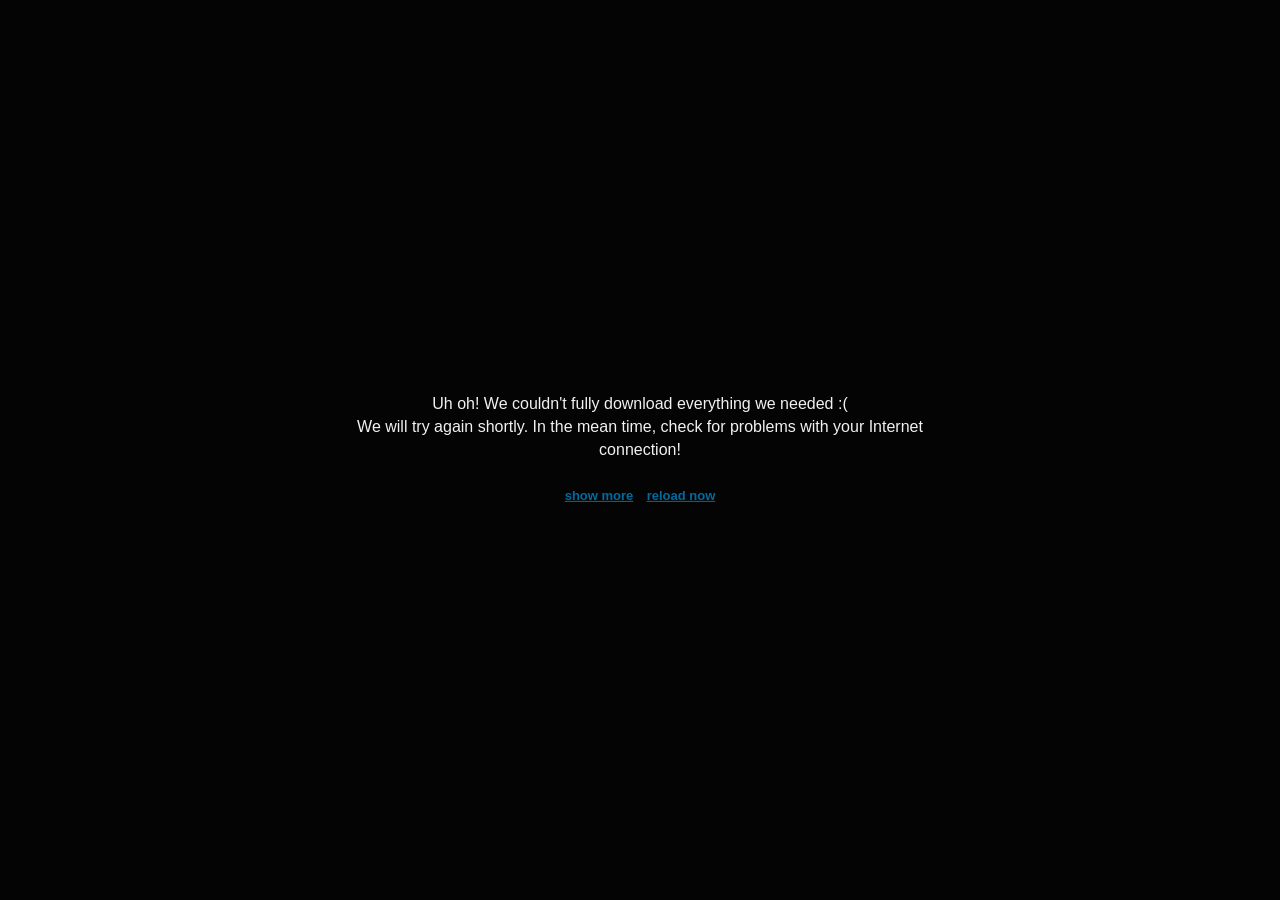
==== commit 39f11ace: "customize" ====
--- a/jitsi-meet-web-src/index.html
+++ b/jitsi-meet-web-src/index.html
@@ -9,6 +9,7 @@
 
     <link rel="apple-touch-icon" href="images/apple-touch-icon.png">
     <link rel="stylesheet" href="css/all.css?v=9040">
+    <link rel="stylesheet" href="css/kanvene-custom-theme.css">
     <!--#include virtual="fonts.html"-->
     <link rel="manifest" id="manifest-placeholder">
 
@@ -22,6 +23,19 @@
                 : pathname.substring(0, contextRootEndIndex + 1)
             );
         }
+        
+        // Redirect root welcome page to kanvene.com
+        const path = window.location.pathname;
+        if (path === '/' || path === '/index.html') {
+            const hasQueryParams = window.location.search || Object.keys(window.location.hash || {}).length > 0;
+            if (!hasQueryParams) {
+                // This is the welcome page with no parameters, redirect after a short delay
+                setTimeout(() => {
+                    window.location.href = 'https://kanvene.com';
+                }, 1000);
+            }
+        }
+        
         window.EXCALIDRAW_ASSET_PATH = 'libs/';
         // Dynamically generate the manifest location URL. It must be served from the document origin, and we may have
         // the base pointing to the CDN. This way we can generate a full URL which will bypass the base.
--- a/jitsi-meet-web-src/css/kanvene-custom-theme.css
+++ b/jitsi-meet-web-src/css/kanvene-custom-theme.css
@@ -0,0 +1,71 @@
+/* Kanvene Custom Theme */
+
+/* Primary Kanvene Colors - Customize these to match your brand */
+:root {
+  --kanvene-primary: #006b9e; /* Kanvene Primary Blue */
+  --kanvene-secondary: #0099cc; /* Kanvene Secondary Light Blue */
+  --kanvene-accent: #ffb81c; /* Kanvene Accent Yellow */
+  --kanvene-dark: #003d5c; /* Kanvene Dark */
+  --kanvene-light: #e8f4f8; /* Kanvene Light */
+}
+
+/* Header and Navigation */
+.toolbox-content-items,
+.toolbox-button:hover {
+  background-color: var(--kanvene-primary) !important;
+}
+
+/* Main buttons */
+.button-primary,
+.btn-primary {
+  background-color: var(--kanvene-primary) !important;
+  border-color: var(--kanvene-primary) !important;
+}
+
+.button-primary:hover,
+.btn-primary:hover {
+  background-color: var(--kanvene-secondary) !important;
+  border-color: var(--kanvene-secondary) !important;
+}
+
+/* Accent elements */
+.accent-button,
+.action-button {
+  background-color: var(--kanvene-accent) !important;
+}
+
+/* Title bars and headers */
+.titlebar {
+  background-color: var(--kanvene-primary) !important;
+}
+
+/* Conference name styling */
+.conference-name {
+  color: var(--kanvene-primary) !important;
+}
+
+/* Links */
+a {
+  color: var(--kanvene-primary) !important;
+}
+
+a:hover {
+  color: var(--kanvene-secondary) !important;
+}
+
+/* Participants list styling */
+.participants-section {
+  background-color: var(--kanvene-light) !important;
+}
+
+/* Bottom toolbar */
+.bottom-toolbar {
+  background-color: rgba(0, 107, 158, 0.95) !important;
+}
+
+/* Custom Kanvene branding text */
+.kanvene-branding::after {
+  content: " by Kanvene";
+  color: var(--kanvene-primary);
+  font-weight: bold;
+}
